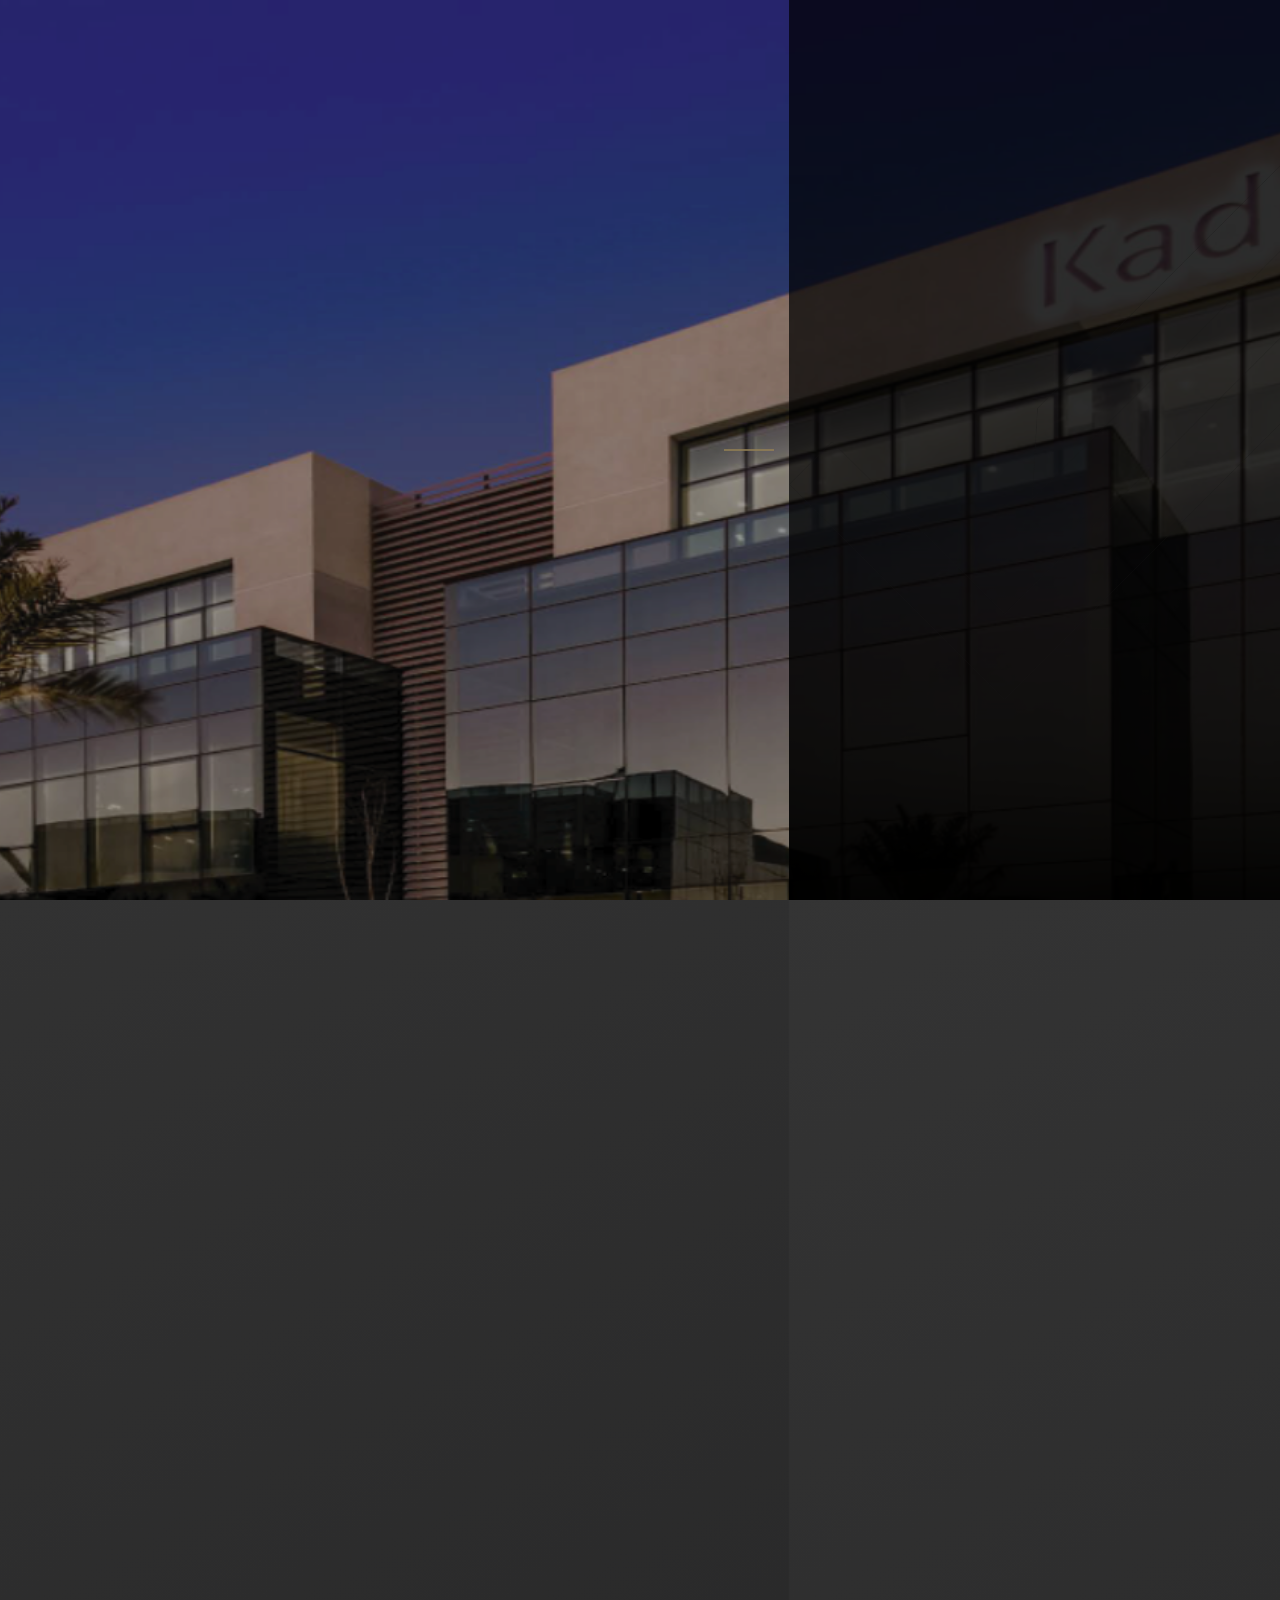
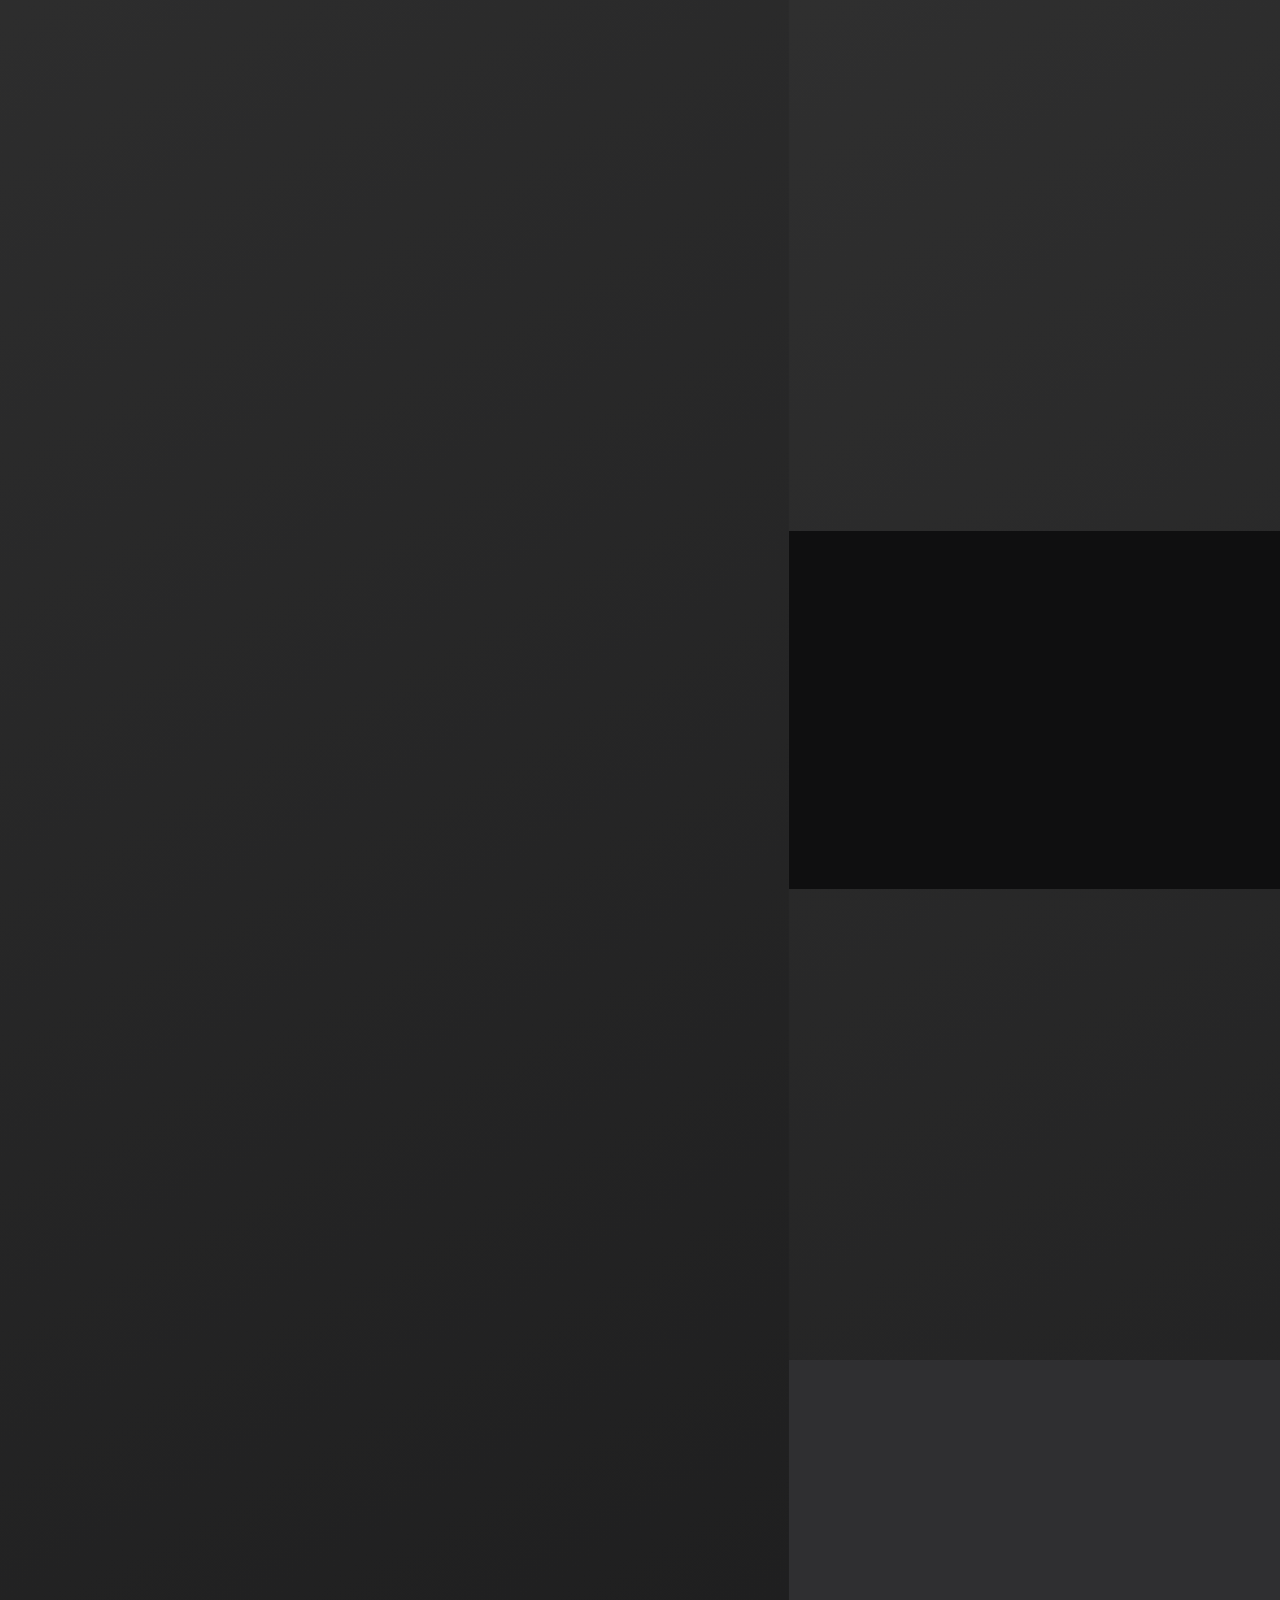
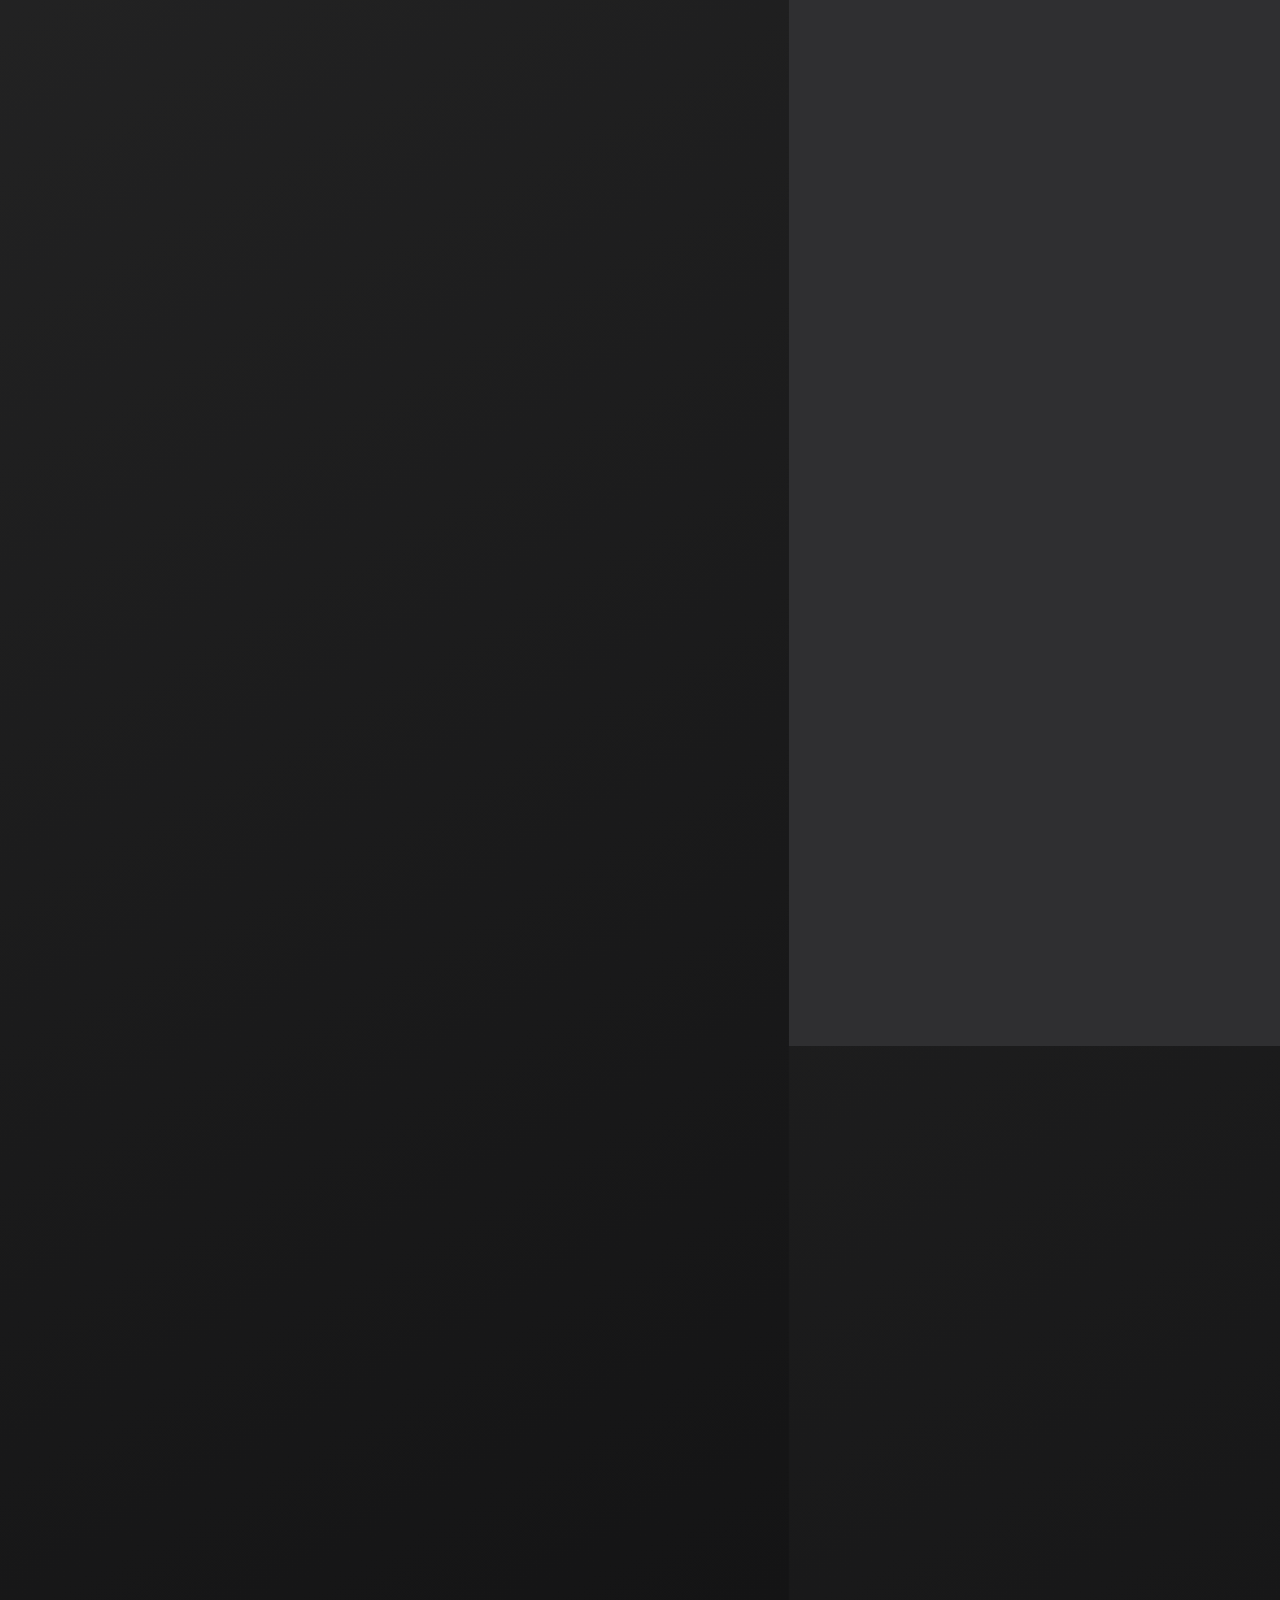
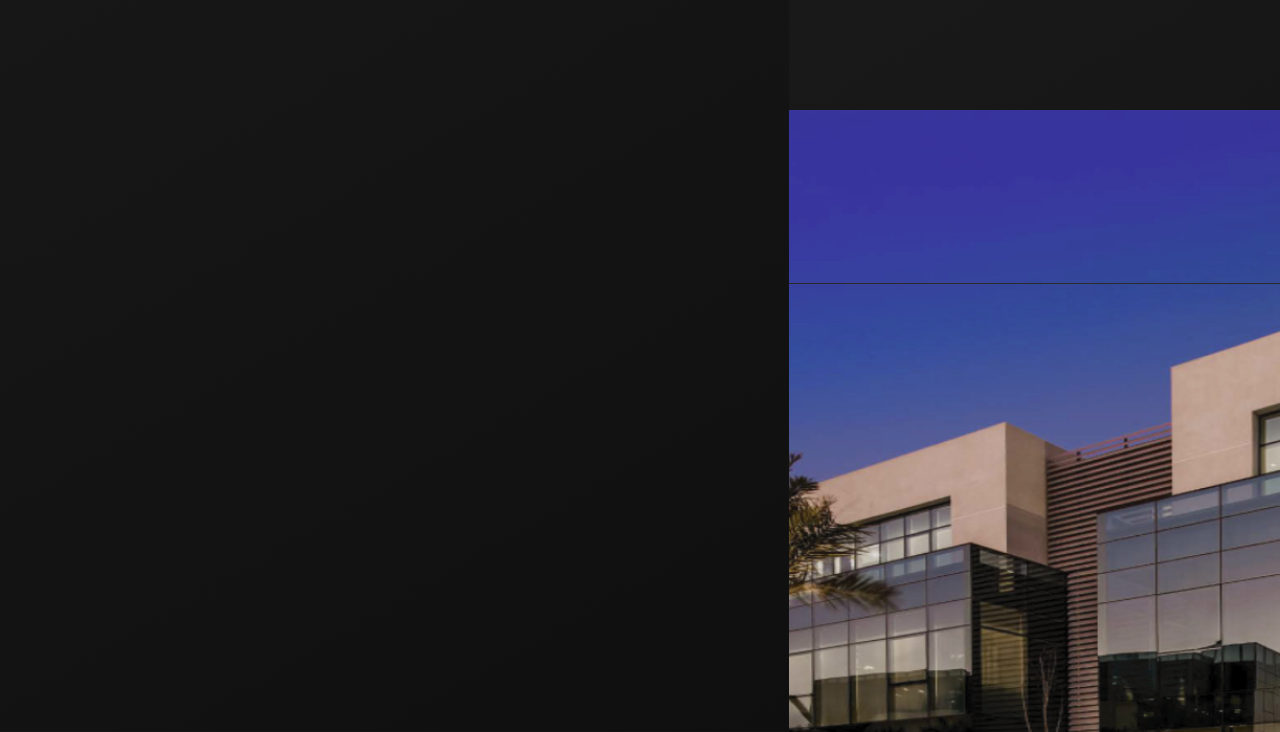
==== about-us.html @ 1158f301 "done-teams" ====
<!DOCTYPE html>
<html lang="ar" dir="rtl">
<head>
    <!-- Title Page -->
    <title>Kaden</title>

    <!-- favicon Page -->
    <link rel="shortcut icon" href="./images/Logo-Roads.png">

    <!-- Required meta tags -->
    <meta charset="utf-8">
    <meta http-equiv="X-UA-Compatible" content="IE=edge,chrome=1">
    <meta name="viewport" content="width=device-width, initial-scale=1, maximum-scale=1, user-scalable=no">
    <meta name="HandheldFriendly" content="true">

    <!-- Fancybox CSS -->
    <meta name="theme-color" content="#121320">
    <meta name="msapplication-navbutton-color" content="#121320">
    <meta name="apple-mobile-web-app-status-bar-style" content="#121320">

    <!-- CSS Animation -->
    <link href="https://unpkg.com/aos@2.3.1/dist/aos.css" rel="stylesheet">
    <!-- CSS OwlCarousel 2 -->
    <link rel="stylesheet" href="https://cdnjs.cloudflare.com/ajax/libs/OwlCarousel2/2.3.4/assets/owl.carousel.css">
    <!-- Bootstrap 5 -->
    <link href="https://cdn.jsdelivr.net/npm/bootstrap@5.0.2/dist/css/bootstrap.min.css" rel="stylesheet" integrity="sha384-EVSTQN3/azprG1Anm3QDgpJLIm9Nao0Yz1ztcQTwFspd3yD65VohhpuuCOmLASjC" crossorigin="anonymous">
    <!-- Main CSS -->
    <link rel="stylesheet" href="./style/main.css">
    <!-- Icons -->
    <link rel="stylesheet" href="./icons/icons.css">


</head>
<body class="position-relative">

    <!-- Loading App -->
    <div class="loader w-100 h-100">
        <div class="spinner">
            <div class="item item-1"></div>
            <div class="item item-2"></div>
            <div class="item item-3"></div>
            <div class="item item-4"></div>
        </div>
    </div>

    <!-- Fix Btn Top -->
    <button class="fix-up-btn visible btn-icon-45 rounded-3 bgColorMain d-flex align-items-center justify-content-center">
        <i class="icon-chevron-up text-white fs-3"></i>
    </button>

    <!-- OverLay Fixed -->
    <div class="overlay-fixed"></div>
    
    <!-- Header -->
    <header class="py-4 header w-100 borOther">
        <div class="container">
            <div class="row align-items-center justify-content-between w-100">
                <div class="col-md-3 col-xs-12 in-head-mobile d-flex align-items-center justify-content-between">
                    <a href="" class="logo">
                        <img src="./images/logo.png" alt="">
                    </a>
                    <div class="click-nav">
                        <div class='handle'></div>
                        <div class='handle'></div>
                        <div class='handle'></div>
                    </div>
                </div>
                <div class="col-md-9 col-xs-12 d-flex align-items-center justify-content-end nav-header">
                    <div class="d-flex align-items-center flex-col">
                        <ul class="d-flex align-items-center links w-100">
                            <li><a href="index.html" class="mx-3 text-white position-relative">الرئيسية</a></li>
                            <li class="active"><a href="about-us.html" class="mx-3 text-white position-relative">من نحن</a></li>
                            <li><a href="projects.html" class="mx-3 text-white position-relative">مشاريعنا</a></li>
                            <li><a href="media-center.html" class="mx-3 text-white position-relative">المركز الاعلامي</a></li>
                            <li><a href="teams.html" class="mx-3 text-white position-relative">فريقنا</a></li>
                            <li><a href="recruitment.html" class="mx-3 text-white position-relative">التوظيف</a></li>
                            <li><a href="call-us.html" class="mx-3 text-white position-relative">تواصل معنا</a></li>
                        </ul>
                        <div class="d-flex align-items-center last-control">
                            <a class="mx-3 text-white" href="#">AR</a>
                            <a class="mx-3 text-white" href="search.html"><i class="icon-search"></i></a>
                        </div>
                    </div>
                    <!-- Social In Menu Mobile -->
                    <div class="link-social d-none border-top py-3">
                        <ul class="d-flex align-items-center justify-content-center">
                            <li class="facebook"><a href="" class="d-flex align-items-center justify-content-center rounded-3"><i class="icon-facebook text-white"></i></a></li>
                            <li class="twitter"><a href="" class="d-flex align-items-center justify-content-center rounded-3"><i class="icon-twitter text-white"></i></a></li>
                            <li class="instgram"><a href="" class="d-flex align-items-center justify-content-center rounded-3"><i class="icon-instagram text-white"></i></a></li>
                            <li class="linkedin"><a href="" class="d-flex align-items-center justify-content-center rounded-3"><i class="icon-linkedin text-white"></i></a></li>
                        </ul>
                    </div>
                </div>
            </div>
        </div>
    </header>

    <!-- Main Body -->
    <div class="main-body body-home overflow-hidden">

        <!-- Head About Us -->
        <div class="head-about-us overflow-hidden">
            <div class="head-about position-relative">
                <img src="./images/p3.png" alt="" class="w-100 bg-up">
                <div class="over-down w-100"></div>
                <div class="overlay-fix w-100 h-100 d-flex align-items-end pb-5">
                    <div class="container overflow-hidden pb-5">
                        <div class="over-info d-flex align-items-center justify-content-between flex-col pb-5">
                            <div class="right-in-view">
                                <div class="d-flex align-items-center">
                                    <div class="icon-title p-2 rounded-3 d-flex align-items-center justify-content-center">
                                        <img src="./images/p-white.png" alt="">
                                    </div>
                                    <h2 class="text-white mx-3 fw-bold">من نحن</h2>
                                </div>
                                <p class="text-white mt-4">نؤسس في كادن طريقًا جديدًا للمضي بقطاع التطوير العقاري في المملكة العربية السعودية</p>
                            </div>
                        </div>
                    </div>
                </div>
            </div>
        </div>

        <!-- Info Massage About Us -->
        <div class="info-massage pt-5">
            <div class="container">
                <div class="row flex-row-reverse">
                    <div class="col-md-6 col-xs-12">
                        <div class="img-txt position-relative" data-aos="fade-in" data-aos-offset="200" data-aos-easing="ease-in-sine" data-aos-duration="300">
                            <img src="./images/us2.png" alt="" class="position-relative w-100">
                            <img src="./images/old-shape.png" alt="" class="none-mobile">
                        </div>
                    </div>
                    <div class="col-md-6 col-xs-12 pt-5">
                        <div class="info-txt pt-5 position-relative" data-aos="fade-up" data-aos-offset="200" data-aos-easing="ease-in-sine" data-aos-duration="300">
                            <img src="./images/quote.png" alt="">
                            <h5 class="colorMain mb-5">رسالة الرئيس التنفيذي</h5>
                            <p class="text-white">
                                حين أعلن ولي العهد محمد بن سلمان رؤية المملكة العربية السعودية 2030 لأول مرة، ألهم الجميع برسالةٍ واضحة ومُهمّة تتخذها الرؤية كأساسٍ لها: "من أجل خلق مجتمعٍ حيويّ يمكن للمواطنين فيه تحقيق أحلامهم وآمالهم وطموحاتهم للوصول معًا إلى اقتصادٍ مزدهر." 
                                وهذه هي القاعدة التي اتبعتها كادن منذ تأسيسها. فقد بنينا هذه الشركة بقناعة أنّ خدمة بلادنا تعني خلق الفرص والتجارب التي تتمحور حول احتياجات
                            </p>
                        </div>
                        <div class="info-txt mb-3 mt-5" data-aos="fade-up" data-aos-offset="200" data-aos-easing="ease-in-sine" data-aos-duration="400">
                            <h5 class="colorMain">المهندس عبدالله الفصام</h5>
                            <p class="text-white">الرئيس التنفيذي – كادن للاستثمار</p>
                        </div>
                    </div>
                </div>
            </div>
        </div>

        <!-- Box Mission -->
        <div class="box-mission mb-5">
            <div class="container">
                <div class="row">
                    <div class="col-md-5 col-xs-12 p-0 px-2">
                        <div class="img-mi">
                            <img src="./images/02.png" alt="" class="w-100">
                        </div>
                    </div>
                    <div class="col-md-7 col-xs-12 p-0">
                        <div class="bgSecondColor p-5 overflow-hidden">
                            <div class="mb-5 mx-info" data-aos="fade-left" data-aos-offset="200" data-aos-easing="ease-in-sine" data-aos-duration="300">
                                <h4 class="colorMain title-sec position-relative mt-0">مهمتنا</h4>
                                <p class="text-white">في سعينا لنصبح أحد أهم المطورين الحاصلين على ثقة الشركاء ومرجعًا رائدًا لمفهوم التجربة المختلفة في المنطقة، نحرص على تقديم بيئات تعزز التواصل والإبداع في شتى المجالات. يتمحور اهتمامنا حولَ تأسيس أسلوب حياة مبتكر عبر تقديم تجربة استثنائية يعيشها العميل من خلال عمارة حضارية، تُرسّخ أهم العوامل التي تحقق أهداف الريادة.</p>
                            </div>
                            <div class="mt-4 mx-info" data-aos="fade-left" data-aos-offset="200" data-aos-easing="ease-in-sine" data-aos-duration="350">
                                <h4 class="colorMain position-relative mt-0">ثقافتنا</h4>
                                <p class="text-white">توفر كادن بيئة إنتاجية مثالية للأفراد الطموحين الذين يسعون للحصول على خبرة عمل مُثرِيَة متنوعة، بيئة تشجع على النمو والابتكار.</p>
                            </div>
                        </div>
                    </div>
                </div>
            </div>
        </div>

        <!-- Section Rate Us -->
        <div class="rate-us pt-2 pb-5 mb-5">
            <div class="container">
                <div class="list-info-about">
                    <div class="d-flex align-items-center my-4">
                        <img src="./images/p-gray.png" alt="">
                        <span class="text-white fs-2 mx-3">قيمنا</span>
                    </div>
                    <div class="row">
                        <div class="col-md-3 col-xs-12 overflow-hidden">
                            <div class="my-2" data-aos="fade-left" data-aos-offset="200" data-aos-easing="ease-in-sine" data-aos-duration="400">
                                <span class="oldMainColor fs-1">01</span>
                                <div class="px-2">
                                    <p class="text-white fw-bold">رؤية عصرية، فكر جديد</p>
                                    <p class="text-white">
                                        قيمنا ثابتة لا تتغير، وهي بمثابة نجمٍ نستدلّ به في جميع
                                        معاملاتنا وجميع المشاريع التي نتعهد بالعمل عليها.
                                    </p>
                                </div>
                            </div>
                        </div>
                        <div class="col-md-3 col-xs-12 overflow-hidden">
                            <div class="my-2" data-aos="fade-left" data-aos-offset="200" data-aos-easing="ease-in-sine" data-aos-duration="450">
                                <span class="oldMainColor fs-1">02</span>
                                <div class="px-2">
                                    <p class="text-white fw-bold">التواصل والخدمات</p>
                                    <p class="text-white">
                                        قيمنا ثابتة لا تتغير، وهي بمثابة نجمٍ نستدلّ به في جميع
                                        معاملاتنا وجميع المشاريع التي نتعهد بالعمل عليها.
                                    </p>
                                </div>
                            </div>
                        </div>
                        <div class="col-md-3 col-xs-12 overflow-hidden">
                            <div class="my-2" data-aos="fade-left" data-aos-offset="200" data-aos-easing="ease-in-sine" data-aos-duration="500">
                                <span class="oldMainColor fs-1">03</span>
                                <div class="px-2">
                                    <p class="text-white fw-bold">الابتكار وحب الاطلاع</p>
                                    <p class="text-white">
                                        قيمنا ثابتة لا تتغير، وهي بمثابة نجمٍ نستدلّ به في جميع
                                        معاملاتنا وجميع المشاريع التي نتعهد بالعمل عليها.
                                    </p>
                                </div>
                            </div>
                        </div>
                        <div class="col-md-3 col-xs-12 overflow-hidden">
                            <div class="my-2" data-aos="fade-left" data-aos-offset="200" data-aos-easing="ease-in-sine" data-aos-duration="550">
                                <span class="oldMainColor fs-1">04</span>
                                <div class="px-2">
                                    <p class="text-white fw-bold">التميز والشفافية</p>
                                    <p class="text-white">
                                        قيمنا ثابتة لا تتغير، وهي بمثابة نجمٍ نستدلّ به في جميع
                                        معاملاتنا وجميع المشاريع التي نتعهد بالعمل عليها.
                                    </p>
                                </div>
                            </div>
                        </div>
                    </div>
                </div>
            </div>
        </div>

        <!-- Section Travel Us -->
        <div class="travel-us py-5">
            <div class="container">
                <div class="mb-5 mt-4 mx-info text-center">
                    <h4 class="colorMain title-sec position-relative mt-0">رحلتنا</h4>
                    <p class="text-white">تعرف على اعمالنا خلال السنوات السابقة</p>
                </div>
                <div class="row">
                    <div class="col-md-3 col-xs-12 p-0">
                        <div class="box-info-date text-center my-3" data-aos="fade-in" data-aos-offset="200" data-aos-easing="ease-in-sine" data-aos-duration="300">
                            <div class="img-date position-relative py-4">
                                <img src="./images/p5.png" alt="">
                            </div>
                            <div class="info-date px-3 py-4">
                                <div class="d-flex align-items-center justify-content-center">
                                    <span class="colorMain small-font-13">25 يناير</span>
                                    <span class="colorMain mx-2 fs-5">2015</span>
                                </div>
                                <p class="text-white small-font-13">إطلاق شركة كادن للاستثمار</p>
                            </div>
                        </div>
                    </div>
                    <div class="col-md-3 col-xs-12 p-0">
                        <div class="box-info-date text-center my-3" data-aos="fade-in" data-aos-offset="200" data-aos-easing="ease-in-sine" data-aos-duration="350">
                            <div class="img-date position-relative py-4">
                                <img src="./images/p4.png" alt="">
                            </div>
                            <div class="info-date px-3 py-4">
                                <div class="d-flex align-items-center justify-content-center">
                                    <span class="colorMain small-font-13">25 يناير</span>
                                    <span class="colorMain mx-2 fs-5">2015</span>
                                </div>
                                <p class="text-white small-font-13">إطلاق مشروع واجهة الرياض منطقة التسوق</p>
                            </div>
                        </div>
                    </div>
                    <div class="col-md-3 col-xs-12 p-0">
                        <div class="box-info-date text-center my-3" data-aos="fade-in" data-aos-offset="200" data-aos-easing="ease-in-sine" data-aos-duration="400">
                            <div class="img-date position-relative py-4">
                                <img src="./images/p3.png" alt="">
                            </div>
                            <div class="info-date px-3 py-4">
                                <div class="d-flex align-items-center justify-content-center">
                                    <span class="colorMain small-font-13">25 يناير</span>
                                    <span class="colorMain mx-2 fs-5">2015</span>
                                </div>
                                <p class="text-white small-font-13">انبثاق فكرة مشروع واجهة الرياض</p>
                            </div>
                        </div>
                    </div>
                    <div class="col-md-3 col-xs-12 p-0">
                        <div class="box-info-date text-center my-3" data-aos="fade-in" data-aos-offset="200" data-aos-easing="ease-in-sine" data-aos-duration="450">
                            <div class="img-date position-relative py-4">
                                <img src="./images/p4.png" alt="">
                            </div>
                            <div class="info-date px-3 py-4">
                                <div class="d-flex align-items-center justify-content-center">
                                    <span class="colorMain small-font-13">25 يناير</span>
                                    <span class="colorMain mx-2 fs-5">2015</span>
                                </div>
                                <p class="text-white small-font-13">إطلاق شركة كادن للاستثمار</p>
                            </div>
                        </div>
                    </div>
                    <div class="col-md-3 col-xs-12 p-0">
                        <div class="box-info-date text-center my-3" data-aos="fade-in" data-aos-offset="200" data-aos-easing="ease-in-sine" data-aos-duration="500">
                            <div class="img-date position-relative py-4">
                                <img src="./images/p5.png" alt="">
                            </div>
                            <div class="info-date px-3 py-4">
                                <div class="d-flex align-items-center justify-content-center">
                                    <span class="colorMain small-font-13">25 يناير</span>
                                    <span class="colorMain mx-2 fs-5">2015</span>
                                </div>
                                <p class="text-white small-font-13">إطلاق شركة كادن للاستثمار</p>
                            </div>
                        </div>
                    </div>
                    <div class="col-md-3 col-xs-12 p-0">
                        <div class="box-info-date text-center my-3" data-aos="fade-in" data-aos-offset="200" data-aos-easing="ease-in-sine" data-aos-duration="550">
                            <div class="img-date position-relative py-4">
                                <img src="./images/p4.png" alt="">
                            </div>
                            <div class="info-date px-3 py-4">
                                <div class="d-flex align-items-center justify-content-center">
                                    <span class="colorMain small-font-13">25 يناير</span>
                                    <span class="colorMain mx-2 fs-5">2015</span>
                                </div>
                                <p class="text-white small-font-13">إطلاق مشروع واجهة الرياض منطقة التسوق</p>
                            </div>
                        </div>
                    </div>
                    <div class="col-md-3 col-xs-12 p-0">
                        <div class="box-info-date text-center my-3" data-aos="fade-in" data-aos-offset="200" data-aos-easing="ease-in-sine" data-aos-duration="600">
                            <div class="img-date position-relative py-4">
                                <img src="./images/p3.png" alt="">
                            </div>
                            <div class="info-date px-3 py-4">
                                <div class="d-flex align-items-center justify-content-center">
                                    <span class="colorMain small-font-13">25 يناير</span>
                                    <span class="colorMain mx-2 fs-5">2015</span>
                                </div>
                                <p class="text-white small-font-13">انبثاق فكرة مشروع واجهة الرياض</p>
                            </div>
                        </div>
                    </div>
                    <div class="col-md-3 col-xs-12 p-0">
                        <div class="box-info-date text-center my-3" data-aos="fade-in" data-aos-offset="200" data-aos-easing="ease-in-sine" data-aos-duration="650">
                            <div class="img-date position-relative py-4">
                                <img src="./images/p4.png" alt="">
                            </div>
                            <div class="info-date px-3 py-4">
                                <div class="d-flex align-items-center justify-content-center">
                                    <span class="colorMain small-font-13">25 يناير</span>
                                    <span class="colorMain mx-2 fs-5">2015</span>
                                </div>
                                <p class="text-white small-font-13">إطلاق شركة كادن للاستثمار</p>
                            </div>
                        </div>
                    </div>
                </div>
            </div>
        </div>
        
        <!-- Download Files -->
        <div class="download-files py-5 position-relative">
            <img src="./images/old-shape.png" alt="" class="none-mobile">
            <div class="container py-5">
                <div class="mb-5 mt-4 mx-info">
                    <h4 class="colorMain title-sec position-relative mt-0">تحميل الملف الشخصي</h4>
                </div>
                <div class="row py-5">
                    <div class="col-md-6 col-xs-12 overflow-hidden">
                        <div class="box-info-file p-3 rounded-3 my-3 position-relative" data-aos="fade-up" data-aos-offset="200" data-aos-easing="ease-in-sine" data-aos-duration="300">
                            <div class="d-flex align-items-center justify-content-end">
                                <a href="" class="btn-icon-45 rounded-circle bgColorMain d-flex align-items-center justify-content-center position-relative">
                                    <i class="icon-download text-white"></i>
                                </a>
                            </div>
                            <div class="d-flex align-items-center justify-content-center my-5">
                                <img src="./images/logo.png" alt="">
                            </div>
                            <div class="info-file h-100 w-100 px-3 py-4 d-flex align-items-end">
                                <p class="text-white m-0">الملف العربي للشركة - عربي</p>
                            </div>
                        </div>
                    </div>
                    <div class="col-md-6 col-xs-12 overflow-hidden">
                        <div class="box-info-file p-3 rounded-3 my-3 position-relative" data-aos="fade-up" data-aos-offset="200" data-aos-easing="ease-in-sine" data-aos-duration="400">
                            <div class="d-flex align-items-center justify-content-end">
                                <a href="" class="btn-icon-45 rounded-circle bgColorMain d-flex align-items-center justify-content-center position-relative">
                                    <i class="icon-download text-white"></i>
                                </a>
                            </div>
                            <div class="d-flex align-items-center justify-content-center my-5">
                                <img src="./images/logo.png" alt="">
                            </div>
                            <div class="info-file h-100 w-100 px-3 py-4 d-flex align-items-end">
                                <p class="text-white m-0">الملف العربي للشركة - انجليزي</p>
                            </div>
                        </div>
                    </div>
                </div>
            </div>
        </div>

    </div>


    <!-- Footer -->
    <footer class="pt-5 position-relative">
        <div class="overlay-absolute"></div>
        <div class="container position-relative py-5">
            <div class="form-email text-center" data-aos="fade-up" data-aos-offset="200" data-aos-easing="ease-in-sine" data-aos-duration="300">
                <h4 class="text-white">ابق على اتصال</h4>
                <p class="text-white my-4">تابع قنواتنا الاجتماعية واشترك في النشرة الإخبارية للحصول على آخر التحديثات.</p>
                <form action="" class="d-flex align-items-center justify-content-center flex-col py-3">
                    <div class="input-val position-relative">
                        <input type="text" placeholder="info@selsela.net" class="input-icon">
                        <i class="icon-envelope fix-icon-Input colorMain"></i>
                    </div>
                    <button class="btn-button bgColorMain text-white m-3 fw-bold">اشتراك</button>
                </form>
            </div>
        </div>
        <div class="end-footer mt-5 position-relative py-4">
            <div class="container py-5">
                <div class="d-flex align-items-center justify-content-between flex-col">
                    <div class="none-mobile">
                        <img src="./images/logo.png" alt="">
                    </div>
                    <div class="">
                        <ul class="d-flex align-items-center none-mobile">
                            <li class="active"><a href="index.html" class="mx-3 text-white">الرئيسية</a></li>
                            <li><a href="about-us.html" class="mx-3 text-white">من نحن</a></li>
                            <li><a href="projects.html" class="mx-3 text-white">مشاريعنا</a></li>
                            <li><a href="media-center.html" class="mx-3 text-white">المركز الاعلامي</a></li>
                            <li><a href="teams.html" class="mx-3 text-white">فريقنا</a></li>
                            <li><a href="recruitment.html" class="mx-3 text-white">التوظيف</a></li>
                            <li><a href="call-us.html" class="mx-3 text-white">تواصل معنا</a></li>
                        </ul>
                        <p class="text-white m-0 text-center mt-3">جميع الحقوق محفوظة 2023 © كادن</p>
                    </div>
                    <!-- Social In Web -->
                    <div class="link-social none-mobile">
                        <ul class="d-flex align-items-center">
                            <li class="facebook"><a href="" class="d-flex align-items-center justify-content-center rounded-3"><i class="icon-facebook text-white"></i></a></li>
                            <li class="twitter"><a href="" class="d-flex align-items-center justify-content-center rounded-3"><i class="icon-twitter text-white"></i></a></li>
                            <li class="instgram"><a href="" class="d-flex align-items-center justify-content-center rounded-3"><i class="icon-instagram text-white"></i></a></li>
                            <li class="linkedin"><a href="" class="d-flex align-items-center justify-content-center rounded-3"><i class="icon-linkedin text-white"></i></a></li>
                        </ul>
                    </div>
                </div>
            </div>
        </div>
    </footer>


    <!-- Plugin Jquery -->
    <script src="https://ajax.googleapis.com/ajax/libs/jquery/3.5.1/jquery.min.js"></script>
    <!-- Bootstrap 5 -->
    <script src="https://cdn.jsdelivr.net/npm/bootstrap@5.1.1/dist/js/bootstrap.bundle.min.js" integrity="sha384-/bQdsTh/da6pkI1MST/rWKFNjaCP5gBSY4sEBT38Q/9RBh9AH40zEOg7Hlq2THRZ" crossorigin="anonymous"></script>
    <!-- Plugin Animation Page -->
    <script src="https://unpkg.com/aos@2.3.1/dist/aos.js"></script>
    <!-- Plugin OwlCarousel 2 -->
    <script src="https://cdnjs.cloudflare.com/ajax/libs/OwlCarousel2/2.3.4/owl.carousel.js"></script>
    <!-- Plugin Text Animation -->
    <script src="./js/script.js"></script>

</body>
</html>
---- style/main.css ----
.loader {
  position: fixed;
  top: 0;
  bottom: initial;
  right: 0;
  left: 0;
  transform: initial;
  margin: auto;
  display: flex;
  align-items: center;
  justify-content: center;
  flex-direction: row;
  flex-wrap: initial;
  z-index: 99999;
}
.loader::after {
  content: "";
  position: absolute;
  top: 0;
  bottom: initial;
  right: 0;
  left: initial;
  transform: var(--backRightIn);
  margin: auto;
  transition: all 1s ease-in-out;
  -o-transition: all 1s ease-in-out;
  -moz-transition: all 1s ease-in-out;
  -webkit-transition: all 1s ease-in-out;
  background: #FFF;
  width: 50%;
  height: 100%;
}
.loader::before {
  content: "";
  position: absolute;
  top: 0;
  bottom: initial;
  right: initial;
  left: 0;
  transform: var(--backLefttIn);
  margin: auto;
  transition: all 1s ease-in-out;
  -o-transition: all 1s ease-in-out;
  -moz-transition: all 1s ease-in-out;
  -webkit-transition: all 1s ease-in-out;
  background: #FFF;
  width: 50%;
  height: 100%;
}
.loader .spinner {
  position: absolute;
  top: 0;
  bottom: 0;
  right: 0;
  left: 0;
  transform: initial;
  margin: auto;
  width: 60px;
  height: 60px;
  z-index: 9;
}
.loader .spinner .item {
  width: 30px;
  height: 30px;
  border-radius: 50%;
  position: absolute;
}
.loader .spinner .item.item-1 {
  background-color: #D5B978;
  top: 0;
  left: 0;
  z-index: 1;
  animation: item-1_move 1.8s cubic-bezier(0.6, 0.01, 0.4, 1) infinite;
}
.loader .spinner .item.item-2 {
  background-color: #0f0f10;
  top: 0;
  right: 0;
  animation: item-2_move 1.8s cubic-bezier(0.6, 0.01, 0.4, 1) infinite;
}
.loader .spinner .item.item-3 {
  background-color: #ccc;
  bottom: 0;
  right: 0;
  z-index: 1;
  animation: item-3_move 1.8s cubic-bezier(0.6, 0.01, 0.4, 1) infinite;
}
.loader .spinner .item.item-4 {
  background-color: #DDD;
  bottom: 0;
  left: 0;
  animation: item-4_move 1.8s cubic-bezier(0.6, 0.01, 0.4, 1) infinite;
}
@keyframes item-1_move {
  0%, 100% {
    transform: translate(0, 0);
  }
  25% {
    transform: translate(0, 30px);
  }
  50% {
    transform: translate(30px, 30px);
  }
  75% {
    transform: translate(30px, 0);
  }
}
@keyframes item-2_move {
  0%, 100% {
    transform: translate(0, 0);
  }
  25% {
    transform: translate(-30px, 0);
  }
  50% {
    transform: translate(-30px, 30px);
  }
  75% {
    transform: translate(0, 30px);
  }
}
@keyframes item-3_move {
  0%, 100% {
    transform: translate(0, 0);
  }
  25% {
    transform: translate(0, -30px);
  }
  50% {
    transform: translate(-30px, -30px);
  }
  75% {
    transform: translate(-30px, 0);
  }
}
@keyframes item-4_move {
  0%, 100% {
    transform: translate(0, 0);
  }
  25% {
    transform: translate(30px, 0);
  }
  50% {
    transform: translate(30px, -30px);
  }
  75% {
    transform: translate(0, -30px);
  }
}

.header {
  position: fixed;
  top: 0;
  right: 0;
  z-index: 9999;
}
.header.borOther {
  border-bottom: 1px solid #585858;
}
.header.header-fixed {
  box-shadow: rgba(99, 99, 99, 0.2) 0px 2px 8px 0px;
  background-color: #3a3a3a;
  animation: slideDown 0.7s;
}
.header.not-fix {
  position: relative !important;
}
@keyframes slideDown {
  0% {
    opacity: 0;
    transform: translateY(-100%);
  }
  100% {
    opacity: 1;
    transform: translateY(0%);
  }
}
.header .links li a::after {
  content: "";
  position: absolute;
  top: initial;
  bottom: -10px;
  right: 0;
  left: 0;
  transform: initial;
  margin: auto;
  transition: all 0.5s ease-in-out;
  -o-transition: all 0.5s ease-in-out;
  -moz-transition: all 0.5s ease-in-out;
  -webkit-transition: all 0.5s ease-in-out;
  background-color: #FFF;
  width: 0%;
  height: 1px;
}
.header .links li a:hover {
  color: #D5B978 !important;
}
.header .links li a:hover::after {
  width: 70%;
}
.header .links li.active a {
  color: #D5B978 !important;
  font-weight: bold;
}
.header .links li.active a::after {
  width: 70%;
}

@media (max-width: 1200px) {
  .click-nav {
    display: flex !important;
  }
  .click-nav .closed:nth-of-type(2) {
    margin: -6px;
  }
  .header .logo img {
    max-width: 100px;
  }
  .header .in-head-mobile {
    width: 100%;
  }
  .header .nav-header {
    position: fixed;
    top: 0;
    bottom: initial;
    right: initial;
    left: initial;
    transform: initial;
    margin: auto;
    transition: all 0.5s ease-in-out;
    -o-transition: all 0.5s ease-in-out;
    -moz-transition: all 0.5s ease-in-out;
    -webkit-transition: all 0.5s ease-in-out;
    box-shadow: rgba(99, 99, 99, 0.2) 0px 2px 8px 0px;
    background-color: #272727;
    z-index: 999;
    width: 250px;
    height: 100%;
    overflow-x: hidden;
    overflow-y: scroll;
    -webkit-overflow-scrolling: touch;
    will-change: scroll-position;
    contain: size style layout;
    flex-direction: column;
    align-items: initial !important;
    justify-content: space-between !important;
    padding: 0;
  }
  .header .nav-header .links {
    flex-direction: column;
    align-items: initial !important;
    justify-content: initial !important;
  }
  .header .nav-header .links li {
    display: block;
    margin: 20px 0;
  }
  .header .nav-header .links li a::after {
    content: "";
    position: absolute;
    top: 0;
    bottom: initial;
    right: initial;
    left: initial;
    transform: initial;
    margin: auto;
    transition: all 0.5s ease-in-out;
    -o-transition: all 0.5s ease-in-out;
    -moz-transition: all 0.5s ease-in-out;
    -webkit-transition: all 0.5s ease-in-out;
    background-color: #FFF;
    width: 3px;
    height: 0%;
  }
  .header .nav-header .links li a:hover {
    color: #D5B978 !important;
  }
  .header .nav-header .links li a:hover::after {
    height: 100%;
  }
  .header .nav-header .links li.active a {
    color: #D5B978 !important;
    font-weight: bold;
  }
  .header .nav-header .links li.active a::after {
    height: 100%;
  }
  .header .nav-header .last-control {
    margin-top: 30px;
    justify-content: center;
  }
}
footer {
  background-image: url("../../images/p3.png");
  background-repeat: no-repeat;
  background-size: cover;
}
footer .logo-footer img {
  max-width: 150px;
}
footer .form-email form .input-val {
  opacity: 40%;
}
footer .form-email form .input-val input {
  width: 350px;
  background-color: rgba(255, 255, 255, 0.2);
}
footer .links-footer ul li a {
  opacity: 40%;
}
footer .links-footer ul li a:hover {
  opacity: 100%;
}
footer .end-footer {
  border-top: 1px solid #2b2b2b;
}
footer .end-footer .container .link-social ul li a {
  width: 45px;
  height: 45px;
}
footer .end-footer .container .link-social ul li a:hover i {
  transform: scale(1.5) rotate(360deg);
}
footer .end-footer .container .link-social ul li.facebook:hover a {
  background-color: #1877F2;
}
footer .end-footer .container .link-social ul li.twitter:hover a {
  background-color: #1DA1F2;
}
footer .end-footer .container .link-social ul li.instgram:hover a {
  background-color: #E4405F;
}
footer .end-footer .container .link-social ul li.linkedin:hover a {
  background-color: #0A66C2;
}
footer .end-footer .container .link-social ul li.whatsapp:hover a {
  background-color: #25D366;
}

@media (max-width: 1200px) {
  footer {
    background-image: url("../../images/p3.png");
    background-repeat: no-repeat;
    background-size: cover;
  }
  footer .logo-footer img {
    max-width: 150px;
  }
  footer .form-email form .input-val {
    opacity: 40%;
  }
  footer .form-email form .input-val input {
    width: 350px;
    background-color: rgba(255, 255, 255, 0.2);
  }
  footer .links-footer ul li a {
    opacity: 40%;
  }
  footer .links-footer ul li a:hover {
    opacity: 100%;
  }
  footer .end-footer {
    border-top: 1px solid #2b2b2b;
    padding: 0 !important;
  }
  footer .end-footer .py-5 {
    padding: 30px 0 !important;
  }
  footer .end-footer p {
    margin: 0 !important;
  }
}
@font-face {
  font-family: "JALI";
  src: url("../../fonts/regular.ttf");
}
@font-face {
  font-family: "JALI";
  src: url("../../fonts/semiBold.ttf");
  font-weight: bold;
}
* {
  border: 0;
  margin: 0;
  padding: 0;
  outline: none !important;
  box-sizing: border-box;
}

body {
  margin: 0;
  padding: 0;
  overflow-x: hidden !important;
  font-family: "JALI", sans-serif !important;
  background: linear-gradient(150deg, #3a3a3a 0%, #0f0f10 100%);
}

a, button, input, textarea, i {
  transition: all 0.5s ease-in-out;
  -o-transition: all 0.5s ease-in-out;
  -moz-transition: all 0.5s ease-in-out;
  -webkit-transition: all 0.5s ease-in-out;
}

img {
  -o-object-fit: cover;
     object-fit: cover;
}

a {
  text-decoration: none !important;
  display: inline-block;
  cursor: pointer;
}

i {
  vertical-align: middle;
}

h1, h2, h3, h4, h5, h6, p {
  margin: 10px 0;
}

h1, h2, h3, h4, h5, h6, p, a, button, input, textarea {
  letter-spacing: 1px;
}

ul {
  list-style: none;
  padding: 0;
  margin: 0;
}

input {
  border: 1px solid #D5B978;
  color: #FFF;
  background-color: transparent;
  padding: 0 20px;
  height: 55px;
  border-radius: 5px;
}

textarea {
  border: 1px solid #D5B978;
  color: #FFF;
  padding: 13px 20px;
  border-radius: 5px;
  min-height: 100px;
  resize: none;
}

::-webkit-input-placeholder {
  color: #FFF;
  opacity: 1;
}

::-moz-placeholder {
  color: #FFF;
  opacity: 1;
}

:-ms-input-placeholder {
  color: #FFF;
  opacity: 1;
}

:-moz-placeholder {
  color: #FFF;
  opacity: 1;
}

.input-icon {
  padding: 0px 40px !important;
}

.fix-icon-Input {
  position: absolute;
  top: 50%;
  bottom: initial;
  right: initial;
  left: initial;
  transform: translateY(-50%);
  margin: auto;
}

select {
  -webkit-appearance: none;
  -moz-appearance: none;
}

/* Chrome, Safari, Edge, Opera */
input::-webkit-outer-spin-button,
input::-webkit-inner-spin-button {
  -webkit-appearance: none;
  margin: 0;
}

/* Firefox */
input[type=number] {
  -moz-appearance: textfield;
}

::-webkit-scrollbar {
  width: 0;
  height: 0;
}

.colorMain {
  color: #D5B978 !important;
}

.secondColor {
  color: #0f0f10 !important;
}

.oldMainColor {
  color: #786C51 !important;
}

.bgColorMain {
  background-color: #D5B978 !important;
}

.bgSecondColor {
  background-color: #0f0f10 !important;
}

.borderColorMain {
  border: 1px solid #D5B978 !important;
}

.borderSecondColor {
  border: 1px solid #0f0f10 !important;
}

.borColorMain {
  border-color: #D5B978 !important;
}

.borSecondColor {
  border-color: #0f0f10 !important;
}

.borOldMainColor {
  border-color: #786C51 !important;
}

button {
  background-color: transparent;
  border: 0;
  cursor: pointer;
}

.btn-button {
  height: 50px;
  width: 160px;
  font-size: 14px;
  border-radius: 5px;
}
.btn-button:hover {
  transform: scale(0.9);
}

.overlay-fixed {
  position: fixed;
  top: 0;
  bottom: initial;
  right: initial;
  left: initial;
  transform: initial;
  margin: auto;
  transition: all 0.3s ease-in-out;
  -o-transition: all 0.3s ease-in-out;
  -moz-transition: all 0.3s ease-in-out;
  -webkit-transition: all 0.3s ease-in-out;
  height: 100%;
  width: 100%;
  z-index: 998;
  background-color: rgba(0, 0, 0, 0.3);
}

.overlay-absolute {
  position: absolute;
  top: 0;
  bottom: initial;
  right: 0;
  left: initial;
  transform: initial;
  margin: auto;
  height: 100%;
  width: 100%;
  background-color: rgba(0, 0, 0, 0.8);
}

.back {
  transform: translate(0) !important;
}

.owl-carousel {
  display: block;
  width: 100%;
  -webkit-tap-highlight-color: transparent;
  position: relative;
  direction: ltr;
}

.text-overflow {
  white-space: nowrap;
  text-overflow: ellipsis;
  width: 170px;
  overflow: hidden;
}

.main-body {
  min-height: 600px;
}

.old-shadow {
  box-shadow: 0 3px 6px rgba(0, 0, 0, 0.1607843137);
}

.over-x {
  overflow-x: auto;
}

.over-x-hidden {
  overflow-x: hidden;
}

.height-view-scroll {
  height: 500px;
  overflow-y: auto;
}

.outline {
  outline: none !important;
  box-shadow: none !important;
}

.visible {
  visibility: hidden;
  opacity: 0;
}

.line-height-txt {
  line-height: 35px;
}

.small-font-10 {
  font-size: 10px;
}

.small-font-11 {
  font-size: 11px;
}

.small-font-12 {
  font-size: 12px;
}

.small-font-13 {
  font-size: 13px;
}

.btn-icon-35 {
  width: 35px;
  height: 35px;
}

.btn-icon-45 {
  width: 45px;
  height: 45px;
}

.btn-icon-65 {
  width: 65px;
  height: 65px;
}

.click-nav {
  display: none;
  align-items: center;
  flex-direction: column;
  position: relative;
  z-index: 999;
  width: 40px;
  height: 44px;
  justify-content: center;
}
.click-nav .handle {
  background: #D5B978;
  height: 1px;
  width: 100%;
  margin: 0.32em auto;
  transition: all 350ms cubic-bezier(0.28, 0.55, 0.385, 1.65);
  transition-timing-function: cubic-bezier(0.28, 0.55, 0.385, 1.65);
}
.click-nav .closed {
  transform: rotate(45deg);
  width: 40px;
  position: relative;
  top: -7px;
}
.click-nav .closed:nth-of-type(2) {
  transform: rotate(-45deg);
  margin: -0.5em 0.5em;
}
.click-nav .closed:nth-of-type(3) {
  display: none;
}

.select-in::after {
  content: "\e907";
  font-family: "icomoon";
  position: absolute;
  top: 50%;
  bottom: initial;
  right: initial;
  left: initial;
  transform: translateY(-50%);
  margin: auto;
}
.select-in .form-select {
  padding: 13px 20px;
  background-image: initial;
  border-radius: 10px;
}
.select-in .form-select:focus {
  border-color: #ced4da;
  outline: 0;
  box-shadow: 0 0 0 0 rgba(13, 110, 253, 0.25);
}

.title-sec {
  display: inline-block;
}
.title-sec::after {
  content: "";
  position: absolute;
  top: 50%;
  bottom: initial;
  right: initial;
  left: initial;
  transform: translateY(-50%);
  margin: auto;
  background-color: #D5B978;
  width: 50px;
  height: 1px;
}

.icon-title {
  background-color: #675B44;
  width: 75px;
  height: 110px;
}
.icon-title img {
  width: auto !important;
}

.bread-crumb ul li:last-child a {
  opacity: 100%;
}
.bread-crumb ul li:last-child a::after {
  display: none;
}
.bread-crumb ul li a {
  position: relative;
  color: #FFF;
  opacity: 40%;
  margin-inline-end: 40px;
}
.bread-crumb ul li a::after {
  content: "\e909";
  font-family: "icomoon";
  position: absolute;
  top: 50%;
  bottom: initial;
  right: initial;
  left: initial;
  transform: translateY(-50%);
  margin: auto;
  font-size: 12px;
}

.more-a::after {
  content: "";
  position: absolute;
  top: 50%;
  bottom: initial;
  right: initial;
  left: initial;
  transform: translateY(-50%);
  margin: auto;
  width: 50px;
  height: 100%;
  background-color: #D5B978;
}
.more-a span, .more-a i {
  z-index: 9;
}

.link-social ul li a {
  width: 45px;
  height: 45px;
}
.link-social ul li a:hover i {
  transform: scale(1.5) rotate(360deg);
}
.link-social ul li.facebook:hover a {
  background-color: #1877F2;
}
.link-social ul li.twitter:hover a {
  background-color: #1DA1F2;
}
.link-social ul li.instgram:hover a {
  background-color: #E4405F;
}
.link-social ul li.linkedin:hover a {
  background-color: #0A66C2;
}
.link-social ul li.whatsapp:hover a {
  background-color: #25D366;
}

.custom-file-upload {
  border: 1px solid #D5B978;
  padding: 13px 20px;
  border-radius: 10px;
  background-color: rgba(255, 255, 255, 0.2);
  color: #FFF;
}

.fix-up-btn {
  position: fixed;
  top: initial;
  bottom: 30px;
  right: initial;
  left: initial;
  transform: initial;
  margin: auto;
  z-index: 999;
}

.slider #sliderHome .item .bg-up {
  height: 1000px;
}
.slider #sliderHome .item .over-up {
  position: absolute;
  top: 0px;
  bottom: initial;
  right: 0;
  left: 0;
  transform: initial;
  margin: auto;
  background: #e5e5e5;
  background: linear-gradient(to top, rgba(0, 0, 0, 0) 0%, rgba(0, 0, 0, 0.7) 100%);
  filter: progid:DXImageTransform.Microsoft.gradient( startColorstr=$blackColor, endColorstr=$blackColor,GradientType=0);
  height: 400px;
}
.slider #sliderHome .item .over-down {
  position: absolute;
  top: initial;
  bottom: 0;
  right: 0;
  left: 0;
  transform: initial;
  margin: auto;
  background: #e5e5e5;
  background: linear-gradient(to bottom, rgba(0, 0, 0, 0) 0%, rgba(0, 0, 0, 0.9) 100%);
  filter: progid:DXImageTransform.Microsoft.gradient( startColorstr=$blackColor, endColorstr=$blackColor,GradientType=0);
  height: 400px;
}
.slider #sliderHome .item .overlay-fix {
  position: absolute;
  top: 0;
  bottom: initial;
  right: 0;
  left: initial;
  transform: initial;
  margin: auto;
}
.slider #sliderHome .item .overlay-fix .over-info h1 {
  line-height: 60px;
}
.slider #sliderHome .item .overlay-fix .over-info p {
  color: #747474;
}
.slider #sliderHome .owl-dots {
  display: none;
}
.slider #sliderHome .owl-nav {
  position: absolute;
  top: 50%;
  bottom: initial;
  right: 0;
  left: initial;
  transform: translateY(-50%);
  margin: auto;
  display: flex !important;
  align-items: center;
  justify-content: space-between;
  width: 100%;
  padding: 0 40px;
}
.slider #sliderHome .owl-nav button {
  position: relative;
}
.slider #sliderHome .owl-nav button::after {
  content: "";
  position: absolute;
  top: 50%;
  bottom: initial;
  right: initial;
  left: initial;
  transform: translateY(-50%);
  margin: auto;
  width: 220px;
  height: 220px;
  border: 1px solid #fff;
  border-radius: 50%;
}
.slider #sliderHome .owl-nav button.owl-prev::after {
  left: -160px;
}
.slider #sliderHome .owl-nav button.owl-next::after {
  right: -160px;
}
.slider #sliderHome .owl-nav button i {
  color: #FFF;
  font-size: 20px;
}
.slider #sliderHome .owl-item.active .over-info h1, .slider #sliderHome .owl-item.active .over-info h5, .slider #sliderHome .owl-item.active .over-info a {
  transition: 1s;
  animation-name: translateInfoY;
  animation-fill-mode: both;
}
.slider #sliderHome .owl-item.active .over-info .right-in-view {
  transition: 1s;
  animation-name: translateInfoX;
  animation-fill-mode: both;
  animation-duration: 1.1s;
  animation-delay: 1.1s;
}
.slider #sliderHome .owl-item.active .over-info h1 {
  animation-duration: 1s;
  animation-delay: 1s;
}
.slider #sliderHome .owl-item.active .over-info h5 {
  animation-duration: 2s;
  animation-delay: 2s;
}
.slider #sliderHome .owl-item.active .over-info a {
  animation-duration: 2.5s;
  animation-delay: 2.5s;
}

.about-us .shape-png {
  position: absolute;
  top: -150px;
  bottom: initial;
  right: initial;
  left: -2px;
  transform: initial;
  margin: auto;
  z-index: 9;
}
.about-us .old-shape-png {
  position: absolute;
  top: -300px;
  bottom: initial;
  right: 0;
  left: 0;
  transform: initial;
  margin: auto;
}
.about-us .box-info-about p {
  line-height: 35px;
}
.about-us .box-info-about > img {
  width: 470px;
  height: 265px;
}

.projects .more-a::after {
  width: 30px;
  height: 20px;
}
.projects .box-project img {
  height: 500px;
  transition: all 0.5s ease-in-out;
  -o-transition: all 0.5s ease-in-out;
  -moz-transition: all 0.5s ease-in-out;
  -webkit-transition: all 0.5s ease-in-out;
}
.projects .box-project a {
  background-color: #AA936D;
}
.projects .box-project:hover img {
  transform: scale(1.1) rotate(2deg);
}

.news {
  background-image: url("../../images/bg-news.png");
  background-repeat: no-repeat;
  background-size: cover;
}
.news .mask-shape {
  position: absolute;
  top: -500px;
  bottom: initial;
  right: initial;
  left: 0;
  transform: initial;
  margin: auto;
  z-index: -1;
}
.news .over-down {
  position: absolute;
  top: initial;
  bottom: 0;
  right: 0;
  left: 0;
  transform: initial;
  margin: auto;
  background: #e5e5e5;
  background: linear-gradient(to bottom, rgba(0, 0, 0, 0) 0%, rgba(0, 0, 0, 0.9) 100%);
  filter: progid:DXImageTransform.Microsoft.gradient( startColorstr=$blackColor, endColorstr=$blackColor,GradientType=0);
}
.news .block-new:hover img {
  transform: scale(1.1) rotate(2deg);
}
.news .block-new img {
  height: 280px;
  transition: all 0.5s ease-in-out;
  -o-transition: all 0.5s ease-in-out;
  -moz-transition: all 0.5s ease-in-out;
  -webkit-transition: all 0.5s ease-in-out;
}
.news .block-new .over-info-new {
  position: absolute;
  top: initial;
  bottom: 0;
  right: 0;
  left: 0;
  transform: initial;
  margin: auto;
  background: #e5e5e5;
  background: linear-gradient(to bottom, rgba(0, 0, 0, 0) 0%, rgba(0, 0, 0, 0.9) 100%);
  filter: progid:DXImageTransform.Microsoft.gradient( startColorstr=$blackColor, endColorstr=$blackColor,GradientType=0);
}
.news .block-new .over-info-new .d-flex::after {
  content: "";
  position: absolute;
  top: 50%;
  bottom: initial;
  right: initial;
  left: initial;
  transform: translateY(-50%);
  margin: auto;
  width: 70px;
  height: 35px;
  background-color: #D5B978;
}
.news .block-new .over-info-new .d-flex h5 {
  max-width: 300px;
  line-height: 30px;
  z-index: 9;
}
.news .box-more-news {
  background: linear-gradient(150deg, #3a3a3a 0%, #0f0f10 100%);
}
.news .box-more-news .block-more-new .img-new {
  width: 170px;
  height: 100px;
}
.news .box-more-news-slider {
  background: linear-gradient(to bottom, #4d4d4f 0%, #0f0f10 100%);
}

.images .img-block-images {
  position: absolute;
  top: 100px;
  bottom: initial;
  right: initial;
  left: initial;
  transform: initial;
  margin: auto;
}
.images .img-block-images.right-img {
  right: 0;
}
.images .img-block-images.left-img {
  left: 0;
}
.images .sliderImages img {
  height: 800px;
}
.images .sliderImages .owl-dots {
  display: flex;
  align-items: center;
  position: absolute;
  top: initial;
  bottom: 8px;
  right: initial;
  left: 0;
  transform: initial;
  margin: auto;
}
.images .sliderImages .owl-dots button span {
  display: inline-block;
  width: 13px;
  height: 13px;
  background-color: #4D4D4F;
  border-radius: 50%;
  margin: 0 5px;
}
.images .sliderImages .owl-dots button.active span {
  background-color: #D5B978;
}
.images .sliderImages .owl-nav {
  position: absolute;
  top: initial;
  bottom: 30px;
  right: -35px;
  left: initial;
  transform: initial;
  margin: auto;
  display: flex !important;
  align-items: center;
  justify-content: center;
  flex-direction: column;
}
.images .sliderImages .owl-nav button {
  width: 140px;
  height: 60px;
  margin: 5px 0;
}
.images .sliderImages .owl-nav button.owl-prev {
  background-color: #4D4D4F;
  border-radius: 50px 0px 0px 0px;
}
.images .sliderImages .owl-nav button.owl-next {
  background-color: #D5B978;
  border-radius: 0px 50px 0px 0px;
}
.images .sliderImages .owl-nav button i {
  color: #FFF;
  font-size: 16px;
}

.head-about-us {
  width: 80%;
}
.head-about-us .over-down {
  position: absolute;
  top: initial;
  bottom: 0;
  right: 0;
  left: 0;
  transform: initial;
  margin: auto;
  background: #e5e5e5;
  background: linear-gradient(to bottom, rgba(0, 0, 0, 0) 0%, rgba(0, 0, 0, 0.9) 100%);
  filter: progid:DXImageTransform.Microsoft.gradient( startColorstr=$blackColor, endColorstr=$blackColor,GradientType=0);
  height: 400px;
}
.head-about-us .head-about > img {
  height: 900px;
}
.head-about-us .head-about .overlay-fix {
  position: absolute;
  top: 0;
  bottom: initial;
  right: 0;
  left: initial;
  transform: initial;
  margin: auto;
}
.head-about-us .head-about .overlay-fix .over-info h1 {
  line-height: 60px;
}
.head-about-us .head-about .overlay-fix .over-info p {
  color: #747474;
}

.info-massage .info-txt img {
  position: absolute;
  top: 30px;
  bottom: initial;
  right: -20px;
  left: initial;
  transform: initial;
  margin: auto;
}
.info-massage .img-txt img:first-child {
  z-index: 9;
}
.info-massage .img-txt img:last-child {
  max-width: 700px;
  position: absolute;
  top: 0;
  bottom: initial;
  right: -10px;
  left: initial;
  transform: initial;
  margin: auto;
}

.box-mission .img-mi img {
  height: 500px;
}
.box-mission .mx-info {
  max-width: 600px;
}
.box-mission .mx-info p {
  height: 130px;
  line-height: 30px;
}

.box-info-date .img-date {
  border-bottom: 1px solid #707070;
}
.box-info-date .img-date::after {
  content: "";
  position: absolute;
  top: initial;
  bottom: -11px;
  right: 0;
  left: 0;
  transform: initial;
  margin: auto;
  width: 0;
  height: 0;
  border-left: 10px solid transparent;
  border-right: 10px solid transparent;
  border-top: 10px solid #707070;
}
.box-info-date .img-date img {
  width: 80px;
  height: 80px;
  border-radius: 50%;
}

.travel-us {
  background-color: #2F2F31;
}

.download-files > img {
  max-width: 700px;
  position: absolute;
  top: 0;
  bottom: initial;
  right: initial;
  left: 0;
  transform: initial;
  margin: auto;
}
.download-files a {
  z-index: 9;
}
.download-files .box-info-file {
  background-color: #2F2F31;
  height: 300px;
}
.download-files .box-info-file .info-file {
  position: absolute;
  top: initial;
  bottom: 0;
  right: 0;
  left: 0;
  transform: initial;
  margin: auto;
  background: #e5e5e5;
  background: linear-gradient(to bottom, rgba(0, 0, 0, 0) 0%, rgba(0, 0, 0, 0.9) 100%);
  filter: progid:DXImageTransform.Microsoft.gradient( startColorstr=$blackColor, endColorstr=$blackColor,GradientType=0);
}

.slider-media #sliderMedia img {
  height: 600px;
}
.slider-media #sliderMedia .over-info-new {
  position: absolute;
  top: initial;
  bottom: 0;
  right: 0;
  left: 0;
  transform: initial;
  margin: auto;
  background: #e5e5e5;
  background: linear-gradient(to bottom, rgba(0, 0, 0, 0) 0%, rgba(0, 0, 0, 0.9) 100%);
  filter: progid:DXImageTransform.Microsoft.gradient( startColorstr=$blackColor, endColorstr=$blackColor,GradientType=0);
}
.slider-media #sliderMedia .over-info-new .mx-txt {
  max-width: 700px;
}
.slider-media #sliderMedia .over-info-new .mx-txt .position-relative {
  z-index: 9;
}
.slider-media #sliderMedia .over-info-new .mx-txt::after {
  content: "";
  position: absolute;
  top: 50%;
  bottom: initial;
  right: initial;
  left: initial;
  transform: translateY(-50%);
  margin: auto;
  width: 80px;
  height: 100%;
  background-color: #D5B978;
}
.slider-media #sliderMedia .owl-nav {
  position: absolute;
  top: 50%;
  bottom: initial;
  right: 0;
  left: initial;
  transform: translateY(-50%);
  margin: auto;
  display: flex !important;
  align-items: center;
  justify-content: space-between;
  width: 100%;
  padding: 0 40px;
}
.slider-media #sliderMedia .owl-nav button i {
  color: #D5B978;
  font-size: 17px;
}
.slider-media #sliderMedia .owl-item.active .over-info-new .mx-txt h4, .slider-media #sliderMedia .owl-item.active .over-info-new .mx-txt span {
  transition: 1s;
  animation-name: translateInfoY;
  animation-fill-mode: both;
}
.slider-media #sliderMedia .owl-item.active .over-info-new .mx-txt span {
  animation-duration: 1s;
  animation-delay: 1s;
}
.slider-media #sliderMedia .owl-item.active .over-info-new .mx-txt h4 {
  animation-duration: 1.5s;
  animation-delay: 1.5s;
}

@keyframes translateInfoY {
  from {
    opacity: 0;
    visibility: hidden;
    transform: translateY(50px);
  }
  to {
    opacity: 1;
    visibility: initial;
    transform: translateY(0px);
  }
}
@keyframes translateInfoX {
  from {
    opacity: 0;
    visibility: hidden;
    transform: translateX(50px);
  }
  to {
    opacity: 1;
    visibility: initial;
    transform: translateX(0px);
  }
}
.media-news {
  background-image: initial;
}
.media-news #sliderMedia img {
  height: 220px;
}
.media-news #sliderMedia .owl-dots {
  display: none;
}
.media-news #sliderMedia .owl-nav {
  display: flex !important;
  align-items: center;
  justify-content: center;
  width: 100%;
  padding: 30px;
}
.media-news #sliderMedia .owl-nav button {
  margin: 0 30px;
}
.media-news #sliderMedia .owl-nav button i {
  color: #D5B978;
  font-size: 17px;
}

.item-head-details img {
  height: 600px;
}
.item-head-details .over-info-new {
  position: absolute;
  top: initial;
  bottom: 0;
  right: 0;
  left: 0;
  transform: initial;
  margin: auto;
  background: #e5e5e5;
  background: linear-gradient(to bottom, rgba(0, 0, 0, 0) 0%, rgba(0, 0, 0, 0.9) 100%);
  filter: progid:DXImageTransform.Microsoft.gradient( startColorstr=$blackColor, endColorstr=$blackColor,GradientType=0);
}
.item-head-details .over-info-new .mx-txt {
  max-width: 700px;
}
.item-head-details .over-info-new .mx-txt .position-relative {
  z-index: 9;
}
.item-head-details .over-info-new .mx-txt::after {
  content: "";
  position: absolute;
  top: 50%;
  bottom: initial;
  right: initial;
  left: initial;
  transform: translateY(-50%);
  margin: auto;
  width: 80px;
  height: 100%;
  background-color: #D5B978;
}

.section-recruitment .box-recruitment {
  background-color: #2e2e2e;
}
.section-recruitment .box-recruitment img {
  height: 300px;
  width: 80%;
}
.section-recruitment .box-recruitment a {
  position: absolute;
  top: initial;
  bottom: 35px;
  right: initial;
  left: initial;
  transform: initial;
  margin: auto;
}

.bos-man-up .up-bos > img {
  position: absolute;
  top: initial;
  bottom: 55px;
  right: -40px;
  left: initial;
  transform: initial;
  margin: auto;
}
.bos-man-up .up-bos .bos-img {
  border-bottom: 10px solid #FFF;
  background-color: rgba(77, 77, 79, 0.5);
  width: 70%;
}
.bos-man-up .up-bos .bos-img img {
  height: 380px;
}
.bos-man-up .up-bos .info-bos {
  width: 70%;
}

.all-teams .shape-png {
  position: absolute;
  top: -150px;
  bottom: initial;
  right: initial;
  left: -2px;
  transform: initial;
  margin: auto;
  z-index: 9;
}
.all-teams .up-bos .bos-img {
  background-color: rgba(77, 77, 79, 0.5);
}
.all-teams .up-bos .bos-img img {
  height: 380px;
}

@media (max-width: 1200px) {
  .flex-col {
    flex-direction: column !important;
  }
  .none-mobile {
    display: none !important;
  }
  .d-none {
    display: block !important;
  }
  .m-width-100 {
    width: 100%;
    max-width: 100%;
  }
  .col-md-3, .col-md-4, .col-md-5, .col-md-6, .col-md-7, .col-md-8, .col-md-9, .col-md-10, .col-md-11, .col-md-12, .w-50, .w-75, .head-about-us {
    flex-basis: 100%;
    width: 100%;
    max-width: 100%;
  }
  .slider #sliderHome .item .bg-up {
    height: 800px;
  }
  .slider #sliderHome .item .overlay-fix {
    align-items: center !important;
    padding: 0 !important;
  }
  .slider #sliderHome .item .overlay-fix .container, .slider #sliderHome .item .overlay-fix .over-info {
    padding: 0 !important;
  }
  .slider #sliderHome .owl-nav {
    display: none !important;
  }
  .about-us .justify-content-center {
    justify-content: initial !important;
  }
  .images .sliderImages .owl-dots, .images .sliderImages .owl-nav {
    display: none !important;
  }
  .bos-man-up .up-bos .bos-img, .bos-man-up .up-bos .info-bos {
    width: 100%;
  }
}
html[dir=ltr] body {
  direction: ltr;
}
html[dir=ltr] .search-in button {
  right: 15px;
}
html[dir=ltr] .select-in::after {
  right: 20px;
}
html[dir=ltr] .fix-icon-Input {
  left: 13px;
}
html[dir=ltr] .bread-crumb ul li a::after {
  right: -28px;
  transform: translateY(-50%) rotate(180deg);
}
html[dir=ltr] .section-recruitment .box-recruitment a {
  right: 0;
}
html[dir=ltr] .slider-media #sliderMedia .over-info-new {
  direction: ltr;
}
html[dir=ltr] .slider-media #sliderMedia .over-info-new .mx-txt::after {
  left: 0;
}
html[dir=ltr] .overlay-fixed {
  transform: translateX(100%);
  right: 0;
}
html[dir=ltr] .slider #sliderHome .item {
  direction: ltr;
}
html[dir=ltr] .slider #sliderHome .item .overlay-fix .over-info .more-a::after {
  left: -23px;
}
html[dir=ltr] .fix-up-btn {
  right: 30px;
}
html[dir=ltr] .title-sec::after {
  right: -65px;
}
html[dir=ltr] .projects .more-a::after {
  right: 13px;
  left: auto;
}
html[dir=ltr] .news .block-new .over-info-new h5::after {
  left: 0;
}
@media (max-width: 1200px) {
  html[dir=ltr] .nav-header {
    transform: translateX(-100%);
    left: 0;
  }
  html[dir=ltr] .nav-header .links li a::after {
    left: -15px;
  }
}

html[dir=rtl] body {
  direction: rtl;
}
html[dir=rtl] .search-in button {
  left: 15px;
}
html[dir=rtl] .select-in::after {
  left: 20px;
}
html[dir=rtl] .fix-icon-Input {
  right: 13px;
}
html[dir=rtl] .bread-crumb ul li a::after {
  left: -28px;
}
html[dir=rtl] .section-recruitment .box-recruitment a {
  left: 0;
}
html[dir=rtl] .slider-media #sliderMedia .over-info-new {
  direction: rtl;
}
html[dir=rtl] .slider-media #sliderMedia .over-info-new .mx-txt::after {
  right: 0;
}
html[dir=rtl] .overlay-fixed {
  transform: translateX(-100%);
  left: 0;
}
html[dir=rtl] .slider #sliderHome .item {
  direction: rtl;
}
html[dir=rtl] .slider #sliderHome .item .overlay-fix .over-info .more-a::after {
  right: -23px;
}
html[dir=rtl] .fix-up-btn {
  left: 30px;
}
html[dir=rtl] .title-sec::after {
  left: -65px;
}
html[dir=rtl] .projects .more-a::after {
  left: 13px;
  right: auto;
}
html[dir=rtl] .news .block-new .over-info-new h5::after {
  right: 0;
}
@media (max-width: 1200px) {
  html[dir=rtl] .nav-header {
    transform: translateX(100%);
    right: 0;
  }
  html[dir=rtl] .nav-header .links li a::after {
    right: -15px;
  }
}/*# sourceMappingURL=main.css.map */
---- icons/icons.css ----
@font-face {
  font-family: 'icomoon';
  src:  url('fonts/icomoon.eot?ftzmk5');
  src:  url('fonts/icomoon.eot?ftzmk5#iefix') format('embedded-opentype'),
    url('fonts/icomoon.ttf?ftzmk5') format('truetype'),
    url('fonts/icomoon.woff?ftzmk5') format('woff'),
    url('fonts/icomoon.svg?ftzmk5#icomoon') format('svg');
  font-weight: normal;
  font-style: normal;
  font-display: block;
}

[class^="icon-"], [class*=" icon-"] {
  /* use !important to prevent issues with browser extensions that change fonts */
  font-family: 'icomoon' !important;
  speak: never;
  font-style: normal;
  font-weight: normal;
  font-variant: normal;
  text-transform: none;
  line-height: 1;

  /* Better Font Rendering =========== */
  -webkit-font-smoothing: antialiased;
  -moz-osx-font-smoothing: grayscale;
}

.icon-download:before {
  content: "\e912";
}
.icon-arr-d:before {
  content: "\e90c";
}
.icon-text:before {
  content: "\e900";
}
.icon-date-line:before {
  content: "\e901";
}
.icon-date-solid:before {
  content: "\e902";
}
.icon-user-b:before {
  content: "\e903";
}
.icon-map:before {
  content: "\e904";
}
.icon-bage:before {
  content: "\e905";
}
.icon-users:before {
  content: "\e906";
}
.icon-man-lap:before {
  content: "\e907";
}
.icon-search:before {
  content: "\e908";
}
.icon-arr-l:before {
  content: "\e909";
}
.icon-arr-r:before {
  content: "\e90a";
}
.icon-shape:before {
  content: "\e90b";
}
.icon-twitter:before {
  content: "\f099";
}
.icon-facebook:before {
  content: "\f09a";
}
.icon-facebook-f:before {
  content: "\f09a";
}
.icon-envelope:before {
  content: "\f0e0";
}
.icon-linkedin:before {
  content: "\f0e1";
}
.icon-instagram:before {
  content: "\f16d";
}
.icon-chevron-down:before {
  content: "\e90d";
}
.icon-chevron-left:before {
  content: "\e90e";
}
.icon-chevron-right:before {
  content: "\e90f";
}
.icon-chevron-up:before {
  content: "\e910";
}
.icon-phone-call:before {
  content: "\e911";
}
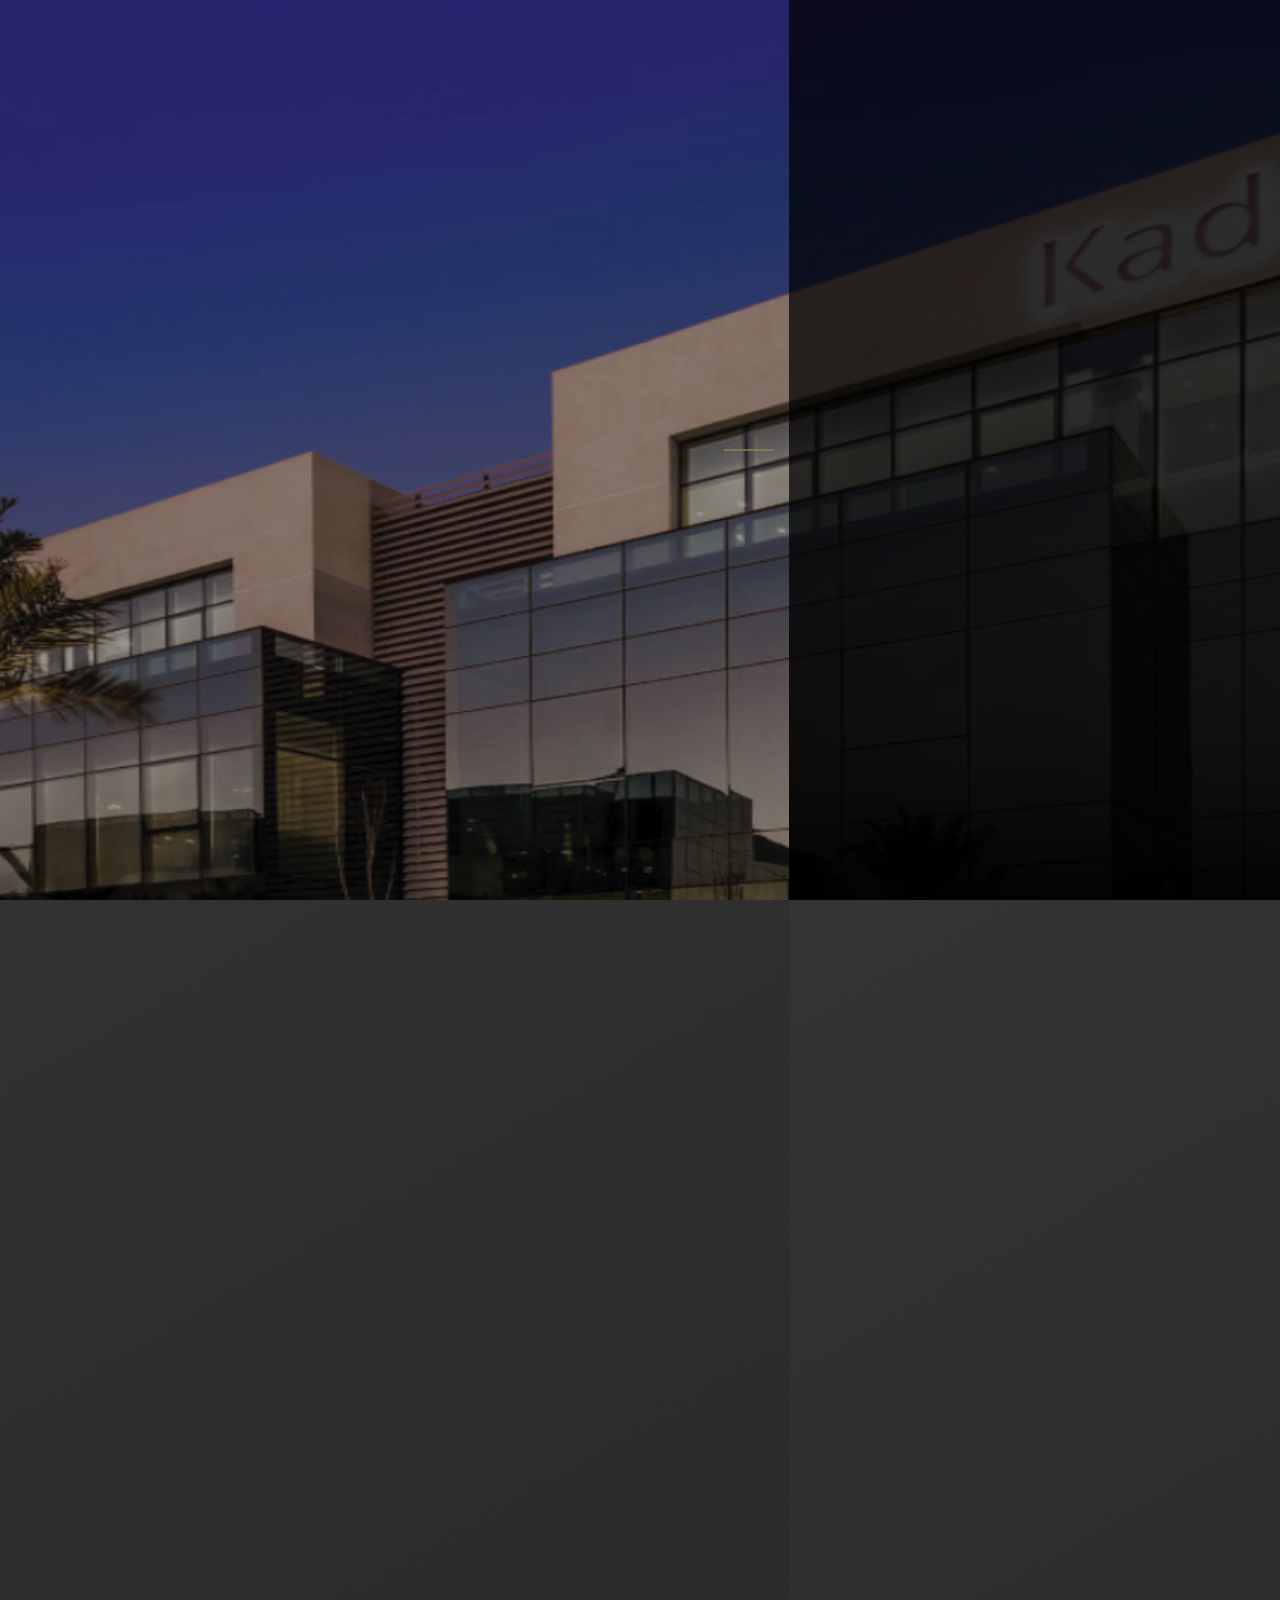
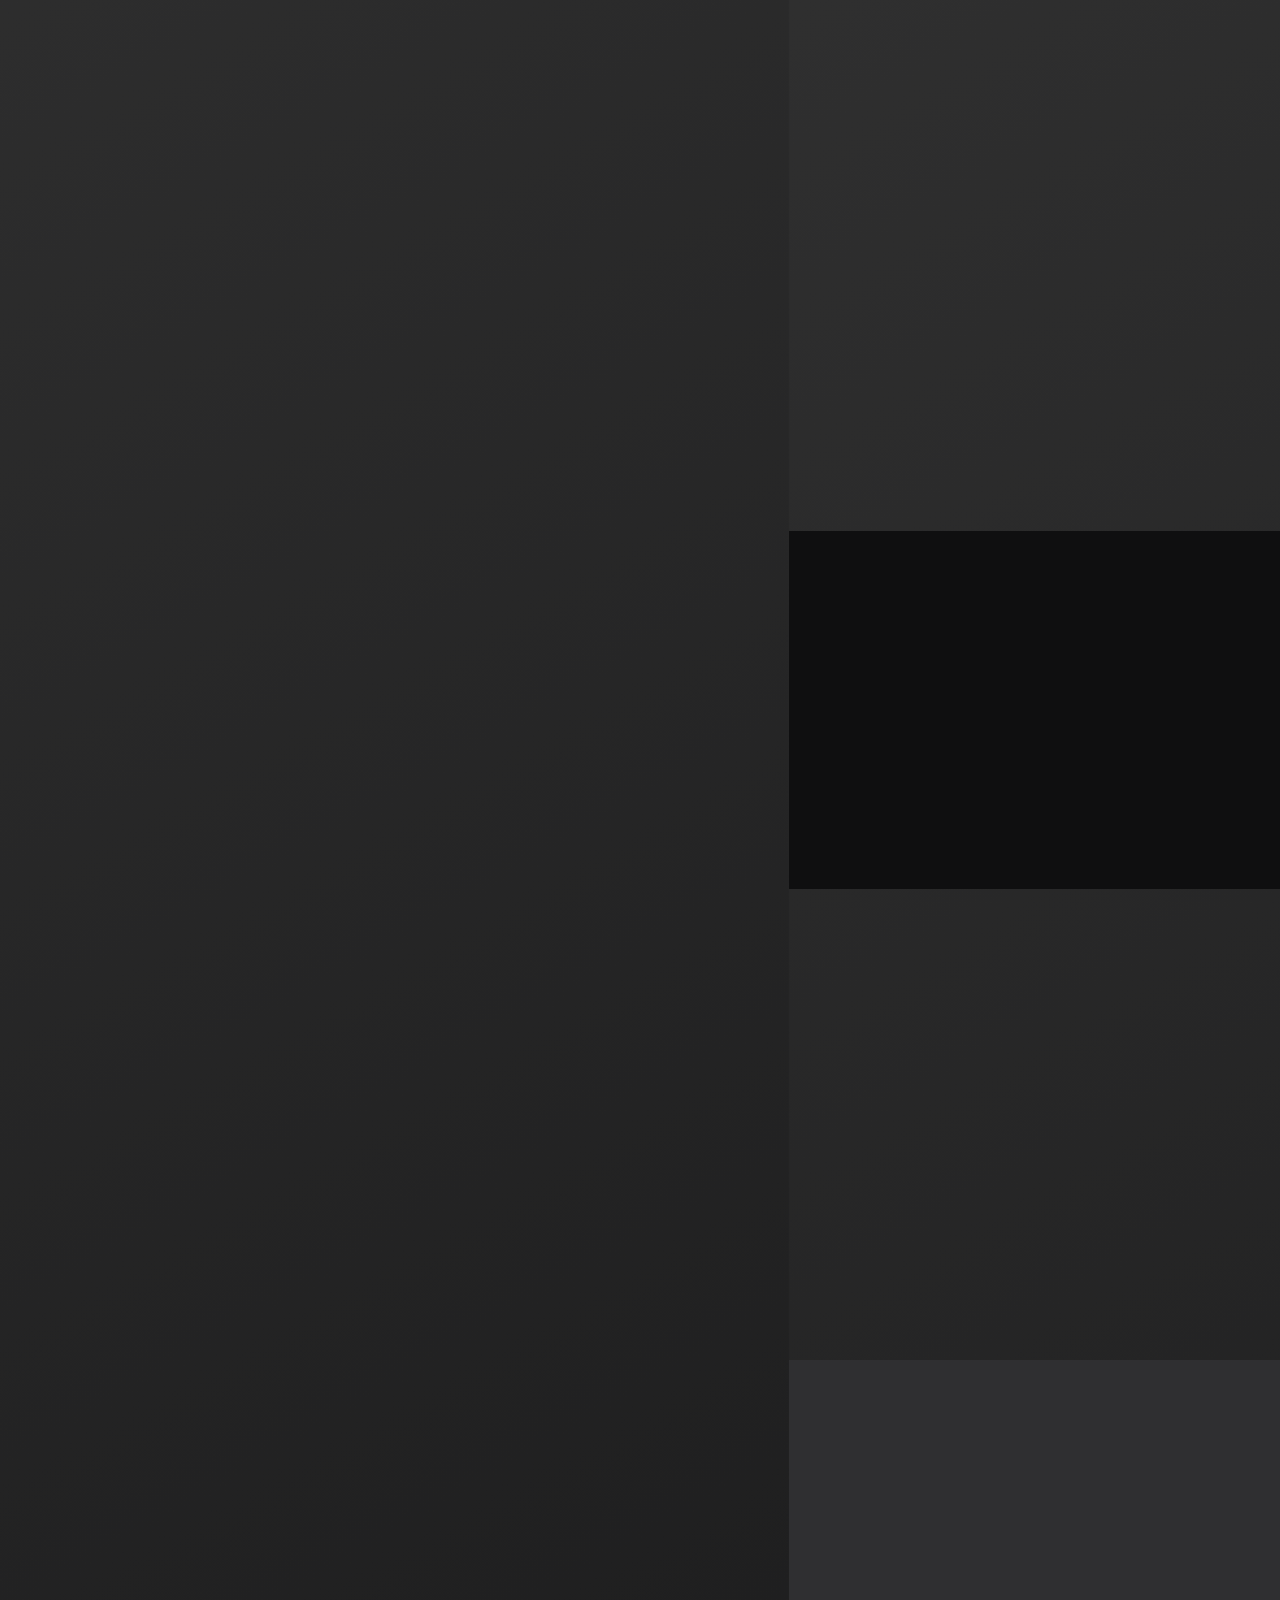
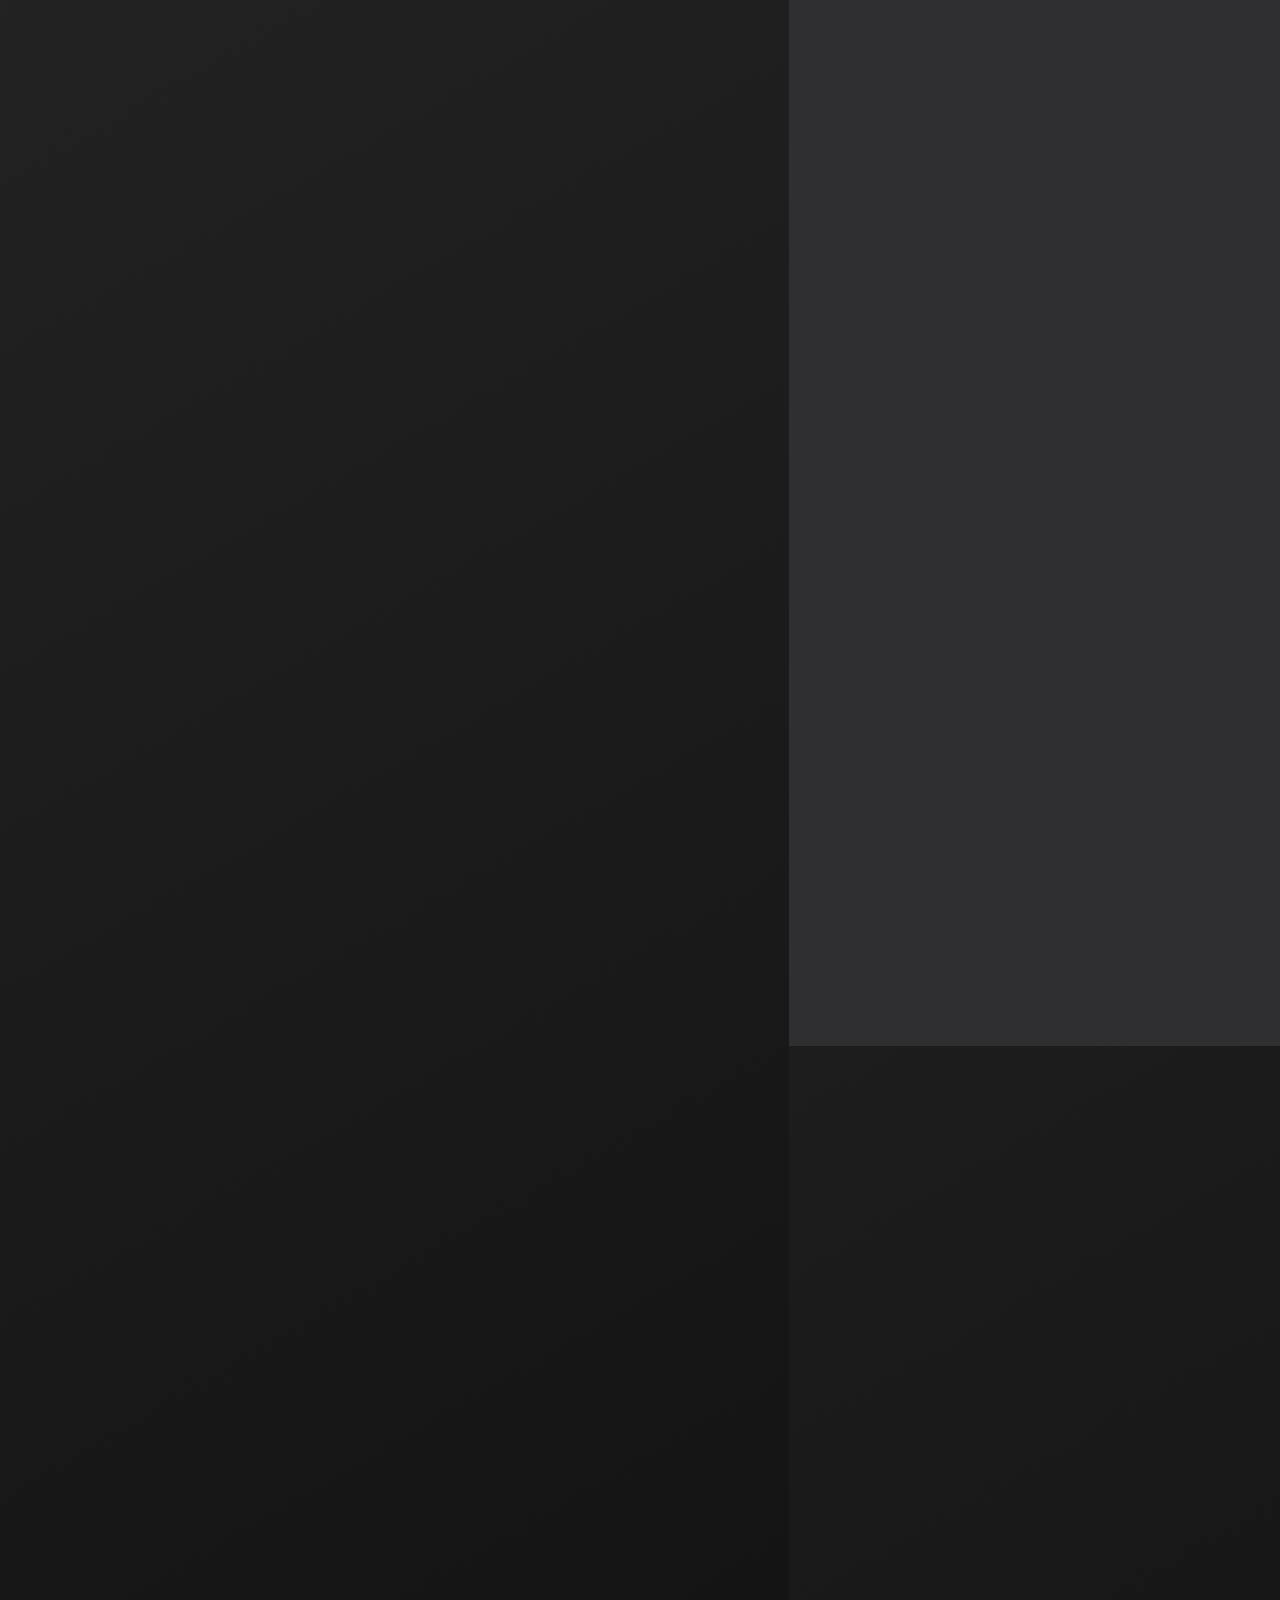
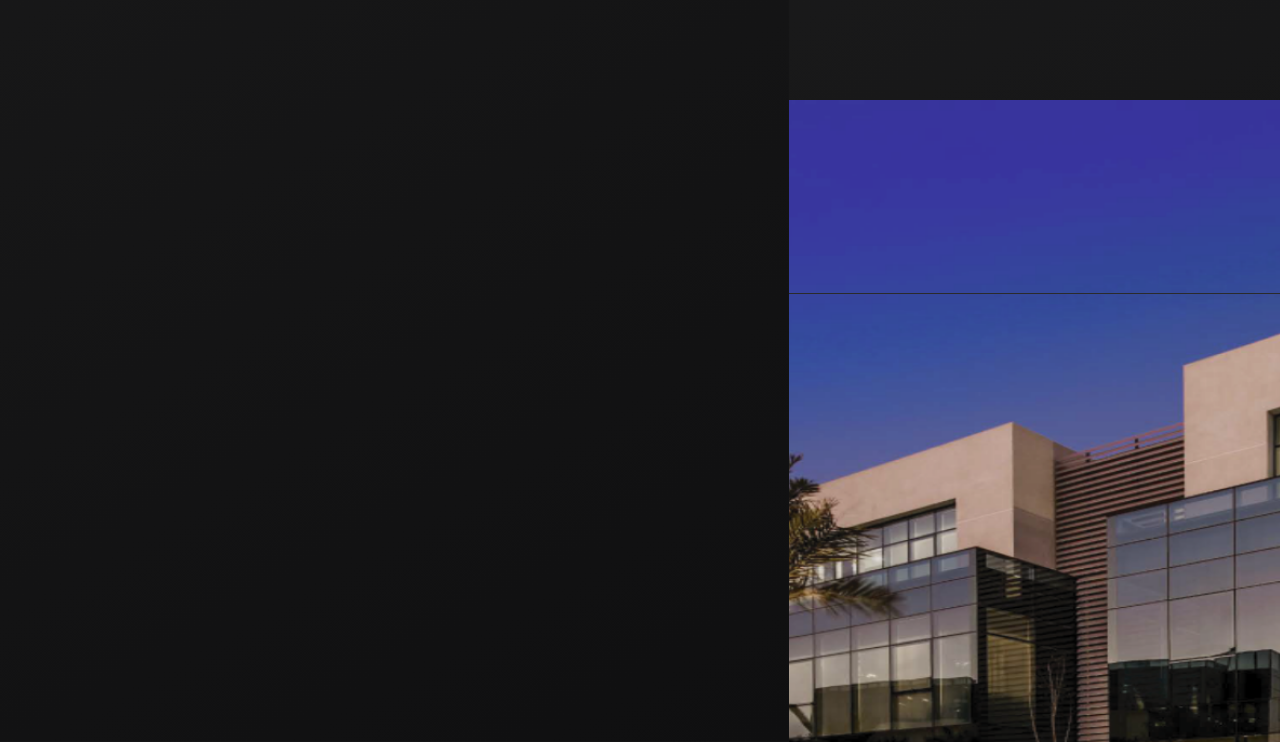
==== commit 0bc92c66: "end-web" ====
--- a/about-us.html
+++ b/about-us.html
@@ -410,7 +410,7 @@
         <div class="overlay-absolute"></div>
         <div class="container position-relative py-5">
             <div class="form-email text-center" data-aos="fade-up" data-aos-offset="200" data-aos-easing="ease-in-sine" data-aos-duration="300">
-                <h4 class="text-white">ابق على اتصال</h4>
+                <h4 class="colorMain title-sec position-relative mt-0">ابق على اتصال</h4>
                 <p class="text-white my-4">تابع قنواتنا الاجتماعية واشترك في النشرة الإخبارية للحصول على آخر التحديثات.</p>
                 <form action="" class="d-flex align-items-center justify-content-center flex-col py-3">
                     <div class="input-val position-relative">
--- a/style/main.css
+++ b/style/main.css
@@ -152,7 +152,7 @@
   position: fixed;
   top: 0;
   right: 0;
-  z-index: 9999;
+  z-index: 999;
 }
 .header.borOther {
   border-bottom: 1px solid #585858;
@@ -445,8 +445,9 @@
   color: #FFF;
   padding: 13px 20px;
   border-radius: 5px;
-  min-height: 100px;
+  min-height: 250px;
   resize: none;
+  background-color: transparent;
 }
 
 ::-webkit-input-placeholder {
@@ -523,6 +524,18 @@
 
 .bgSecondColor {
   background-color: #0f0f10 !important;
+}
+
+.bgOpSecondColor {
+  background-color: #2e2e2e !important;
+}
+
+.bgOverLay {
+  background-color: rgba(0, 0, 0, 0.5) !important;
+}
+
+.bgOverLayWhite {
+  background-color: rgba(255, 255, 255, 0.5) !important;
 }
 
 .borderColorMain {
@@ -644,6 +657,10 @@
 
 .line-height-txt {
   line-height: 35px;
+}
+
+.borderRad-13 {
+  border-radius: 13px !important;
 }
 
 .small-font-10 {
@@ -824,10 +841,11 @@
 
 .custom-file-upload {
   border: 1px solid #D5B978;
-  padding: 13px 20px;
-  border-radius: 10px;
-  background-color: rgba(255, 255, 255, 0.2);
   color: #FFF;
+  background-color: transparent;
+  padding: 0 20px;
+  height: 55px;
+  border-radius: 5px;
 }
 
 .fix-up-btn {
@@ -1290,25 +1308,6 @@
   background: linear-gradient(to bottom, rgba(0, 0, 0, 0) 0%, rgba(0, 0, 0, 0.9) 100%);
   filter: progid:DXImageTransform.Microsoft.gradient( startColorstr=$blackColor, endColorstr=$blackColor,GradientType=0);
 }
-.slider-media #sliderMedia .over-info-new .mx-txt {
-  max-width: 700px;
-}
-.slider-media #sliderMedia .over-info-new .mx-txt .position-relative {
-  z-index: 9;
-}
-.slider-media #sliderMedia .over-info-new .mx-txt::after {
-  content: "";
-  position: absolute;
-  top: 50%;
-  bottom: initial;
-  right: initial;
-  left: initial;
-  transform: translateY(-50%);
-  margin: auto;
-  width: 80px;
-  height: 100%;
-  background-color: #D5B978;
-}
 .slider-media #sliderMedia .owl-nav {
   position: absolute;
   top: 50%;
@@ -1339,6 +1338,26 @@
 .slider-media #sliderMedia .owl-item.active .over-info-new .mx-txt h4 {
   animation-duration: 1.5s;
   animation-delay: 1.5s;
+}
+
+.mx-txt {
+  max-width: 700px;
+}
+.mx-txt .position-relative {
+  z-index: 9;
+}
+.mx-txt::after {
+  content: "";
+  position: absolute;
+  top: 50%;
+  bottom: initial;
+  right: initial;
+  left: initial;
+  transform: translateY(-50%);
+  margin: auto;
+  width: 80px;
+  height: 100%;
+  background-color: #D5B978;
 }
 
 @keyframes translateInfoY {
@@ -1479,6 +1498,241 @@
   height: 380px;
 }
 
+.form-job-app {
+  position: fixed;
+  top: 0;
+  bottom: initial;
+  right: initial;
+  left: initial;
+  transform: initial;
+  margin: auto;
+  transition: all 0.5s ease-in-out;
+  -o-transition: all 0.5s ease-in-out;
+  -moz-transition: all 0.5s ease-in-out;
+  -webkit-transition: all 0.5s ease-in-out;
+  overflow-x: hidden;
+  overflow-y: scroll;
+  -webkit-overflow-scrolling: touch;
+  will-change: scroll-position;
+  contain: size style layout;
+  z-index: 999;
+}
+
+.form-job .input-val, .form-job .select-in, .form-job textarea, .form-job .custom-file-upload {
+  opacity: 50%;
+}
+.form-job .data-val input[type=date]::-webkit-calendar-picker-indicator {
+  position: absolute;
+  top: 50%;
+  bottom: initial;
+  right: initial;
+  left: initial;
+  transform: translateY(-50%);
+  margin: auto;
+  opacity: 0;
+  z-index: 9;
+}
+.form-job .data-val::after {
+  content: "\e901";
+  font-family: "icomoon";
+  position: absolute;
+  top: 50%;
+  bottom: initial;
+  right: initial;
+  left: initial;
+  transform: translateY(-50%);
+  margin: auto;
+  color: #D5B978;
+}
+
+.select-in::after {
+  content: "\e90d";
+  font-family: "icomoon";
+  position: absolute;
+  top: 50%;
+  bottom: initial;
+  right: initial;
+  left: initial;
+  transform: translateY(-50%);
+  margin: auto;
+  color: #D5B978;
+}
+.select-in .form-select {
+  border: 1px solid #D5B978;
+  color: #D5B978;
+  background-color: transparent;
+  padding: 0 20px;
+  height: 55px;
+  border-radius: 5px;
+}
+.select-in .form-select:focus {
+  border-color: #ced4da;
+  outline: 0;
+  box-shadow: 0 0 0 0 rgba(13, 110, 253, 0.25);
+}
+
+.result-search form input {
+  background-color: rgba(255, 255, 255, 0.1);
+}
+
+.body-project .head-project .head-about-us .head-about > img {
+  filter: grayscale(100%);
+}
+.body-project .head-project .head-about-us .head-about .overlay-fix .container {
+  top: -100px;
+}
+.body-project .head-project .head-about-us .head-about .overlay-fix .container::after {
+  content: "";
+  position: absolute;
+  top: -100px;
+  bottom: initial;
+  right: -50px;
+  left: initial;
+  transform: initial;
+  margin: auto;
+  height: 450px;
+  width: 70%;
+  background-color: #0f0f10;
+}
+.body-project .head-project .head-about-us .head-about .overlay-fix .container > img {
+  position: absolute;
+  top: -200px;
+  bottom: initial;
+  right: initial;
+  left: 300px;
+  transform: initial;
+  margin: auto;
+  z-index: 9;
+}
+.body-project .head-project .head-about-us .head-about .overlay-fix .container .over-info {
+  z-index: 9;
+}
+.body-project .all-project {
+  top: -100px;
+}
+.body-project .all-project .icon-title {
+  background-color: rgba(213, 185, 120, 0.3);
+}
+.body-project .all-project .container::after {
+  content: "";
+  position: absolute;
+  top: 0px;
+  bottom: initial;
+  right: -50px;
+  left: initial;
+  transform: initial;
+  margin: auto;
+  height: 115%;
+  width: 70%;
+  background-color: #0f0f10;
+  z-index: -1;
+}
+.body-project .all-project .container .head-about-us .head-about > img {
+  height: 700px;
+}
+.body-project .all-project .container .sliderProject img {
+  height: 78px;
+  border: 1px solid #5A5A5A;
+}
+.body-project .all-project .container .sliderProject .owl-dots {
+  display: none;
+}
+.body-project .all-project .container .sliderProject .owl-nav button {
+  position: relative;
+  background-color: #D5B978;
+  height: 100%;
+  position: absolute;
+  top: 50%;
+  bottom: initial;
+  right: initial;
+  left: initial;
+  transform: translateY(-50%);
+  margin: auto;
+  width: 40px;
+}
+.body-project .all-project .container .sliderProject .owl-nav button.owl-prev {
+  left: 0px;
+}
+.body-project .all-project .container .sliderProject .owl-nav button.owl-next {
+  right: 0px;
+}
+.body-project .all-project .container .sliderProject .owl-nav button i {
+  color: #FFF;
+  font-size: 20px;
+}
+.body-project .all-project .container .sliderProject .owl-item.active.center img {
+  border: 1px solid #D5B978;
+}
+
+.block-section-project {
+  background-image: url("../../images/bg-opp.png");
+  background-repeat: no-repeat;
+  background-size: cover;
+  width: 100%;
+}
+.block-section-project .over-down {
+  position: absolute;
+  top: initial;
+  bottom: 0;
+  right: 0;
+  left: 0;
+  transform: initial;
+  margin: auto;
+  background: #e5e5e5;
+  background: linear-gradient(to bottom, rgba(0, 0, 0, 0) 0%, rgba(0, 0, 0, 0.9) 100%);
+  filter: progid:DXImageTransform.Microsoft.gradient( startColorstr=$blackColor, endColorstr=$blackColor,GradientType=0);
+}
+.block-section-project .slider-over-project .owl-dots {
+  display: none;
+}
+.block-section-project .slider-over-project .owl-nav {
+  position: absolute;
+  top: initial;
+  bottom: -50px;
+  right: 0;
+  left: 0;
+  transform: initial;
+  margin: auto;
+  display: flex !important;
+  align-items: center;
+  justify-content: space-between;
+  width: 115px;
+}
+.block-section-project .slider-over-project .owl-nav button {
+  position: relative;
+}
+.block-section-project .slider-over-project .owl-nav button i {
+  color: #FFF;
+  font-size: 20px;
+}
+.block-section-project .slider-over-project .owl-item .item {
+  transform: scale(0.8);
+}
+.block-section-project .slider-over-project .owl-item .item::after {
+  content: "";
+  width: 100%;
+  height: 100%;
+  position: absolute;
+  top: initial;
+  bottom: 0;
+  right: 0;
+  left: 0;
+  transform: initial;
+  margin: auto;
+  background: #e5e5e5;
+  background: linear-gradient(to bottom, rgba(0, 0, 0, 0) 0%, rgba(0, 0, 0, 0.9) 100%);
+  filter: progid:DXImageTransform.Microsoft.gradient( startColorstr=$blackColor, endColorstr=$blackColor,GradientType=0);
+}
+.block-section-project .slider-over-project .owl-item img {
+  height: 500px;
+}
+.block-section-project .slider-over-project .owl-item.active.center .item {
+  transform: scale(1.1);
+}
+.block-section-project .slider-over-project .owl-item.active.center .item::after {
+  display: none;
+}
+
 @media (max-width: 1200px) {
   .flex-col {
     flex-direction: column !important;
@@ -1494,9 +1748,9 @@
     max-width: 100%;
   }
   .col-md-3, .col-md-4, .col-md-5, .col-md-6, .col-md-7, .col-md-8, .col-md-9, .col-md-10, .col-md-11, .col-md-12, .w-50, .w-75, .head-about-us {
-    flex-basis: 100%;
-    width: 100%;
-    max-width: 100%;
+    flex-basis: 100% !important;
+    width: 100% !important;
+    max-width: 100% !important;
   }
   .slider #sliderHome .item .bg-up {
     height: 800px;
@@ -1532,6 +1786,20 @@
 }
 html[dir=ltr] .fix-icon-Input {
   left: 13px;
+}
+html[dir=ltr] .form-job-app {
+  left: 0;
+  transform: translateX(-100%);
+}
+html[dir=ltr] .form-job-app form .data-val input[type=date]::-webkit-calendar-picker-indicator {
+  right: 20px;
+}
+html[dir=ltr] .form-job-app form .data-val::after {
+  right: 20px;
+}
+html[dir=ltr] .result-search form i {
+  right: 30px !important;
+  left: auto !important;
 }
 html[dir=ltr] .bread-crumb ul li a::after {
   right: -28px;
@@ -1591,6 +1859,24 @@
 html[dir=rtl] .fix-icon-Input {
   right: 13px;
 }
+html[dir=rtl] .form-job-app {
+  right: 0;
+  transform: translateX(100%);
+}
+html[dir=rtl] .form-job-app form .data-val input[type=date]::-webkit-calendar-picker-indicator {
+  left: 20px;
+}
+html[dir=rtl] .form-job-app form .data-val input[type=date] {
+  -moz-text-align-last: right;
+       text-align-last: right;
+}
+html[dir=rtl] .form-job-app form .data-val::after {
+  left: 20px;
+}
+html[dir=rtl] .result-search form i {
+  left: 30px !important;
+  right: auto !important;
+}
 html[dir=rtl] .bread-crumb ul li a::after {
   left: -28px;
 }
--- a/icons/icons.css
+++ b/icons/icons.css
@@ -1,10 +1,10 @@
 @font-face {
   font-family: 'icomoon';
-  src:  url('fonts/icomoon.eot?ftzmk5');
-  src:  url('fonts/icomoon.eot?ftzmk5#iefix') format('embedded-opentype'),
-    url('fonts/icomoon.ttf?ftzmk5') format('truetype'),
-    url('fonts/icomoon.woff?ftzmk5') format('woff'),
-    url('fonts/icomoon.svg?ftzmk5#icomoon') format('svg');
+  src:  url('fonts/icomoon.eot?plr70l');
+  src:  url('fonts/icomoon.eot?plr70l#iefix') format('embedded-opentype'),
+    url('fonts/icomoon.ttf?plr70l') format('truetype'),
+    url('fonts/icomoon.woff?plr70l') format('woff'),
+    url('fonts/icomoon.svg?plr70l#icomoon') format('svg');
   font-weight: normal;
   font-style: normal;
   font-display: block;
@@ -82,6 +82,9 @@
 .icon-linkedin:before {
   content: "\f0e1";
 }
+.icon-youtube-play:before {
+  content: "\f16a";
+}
 .icon-instagram:before {
   content: "\f16d";
 }
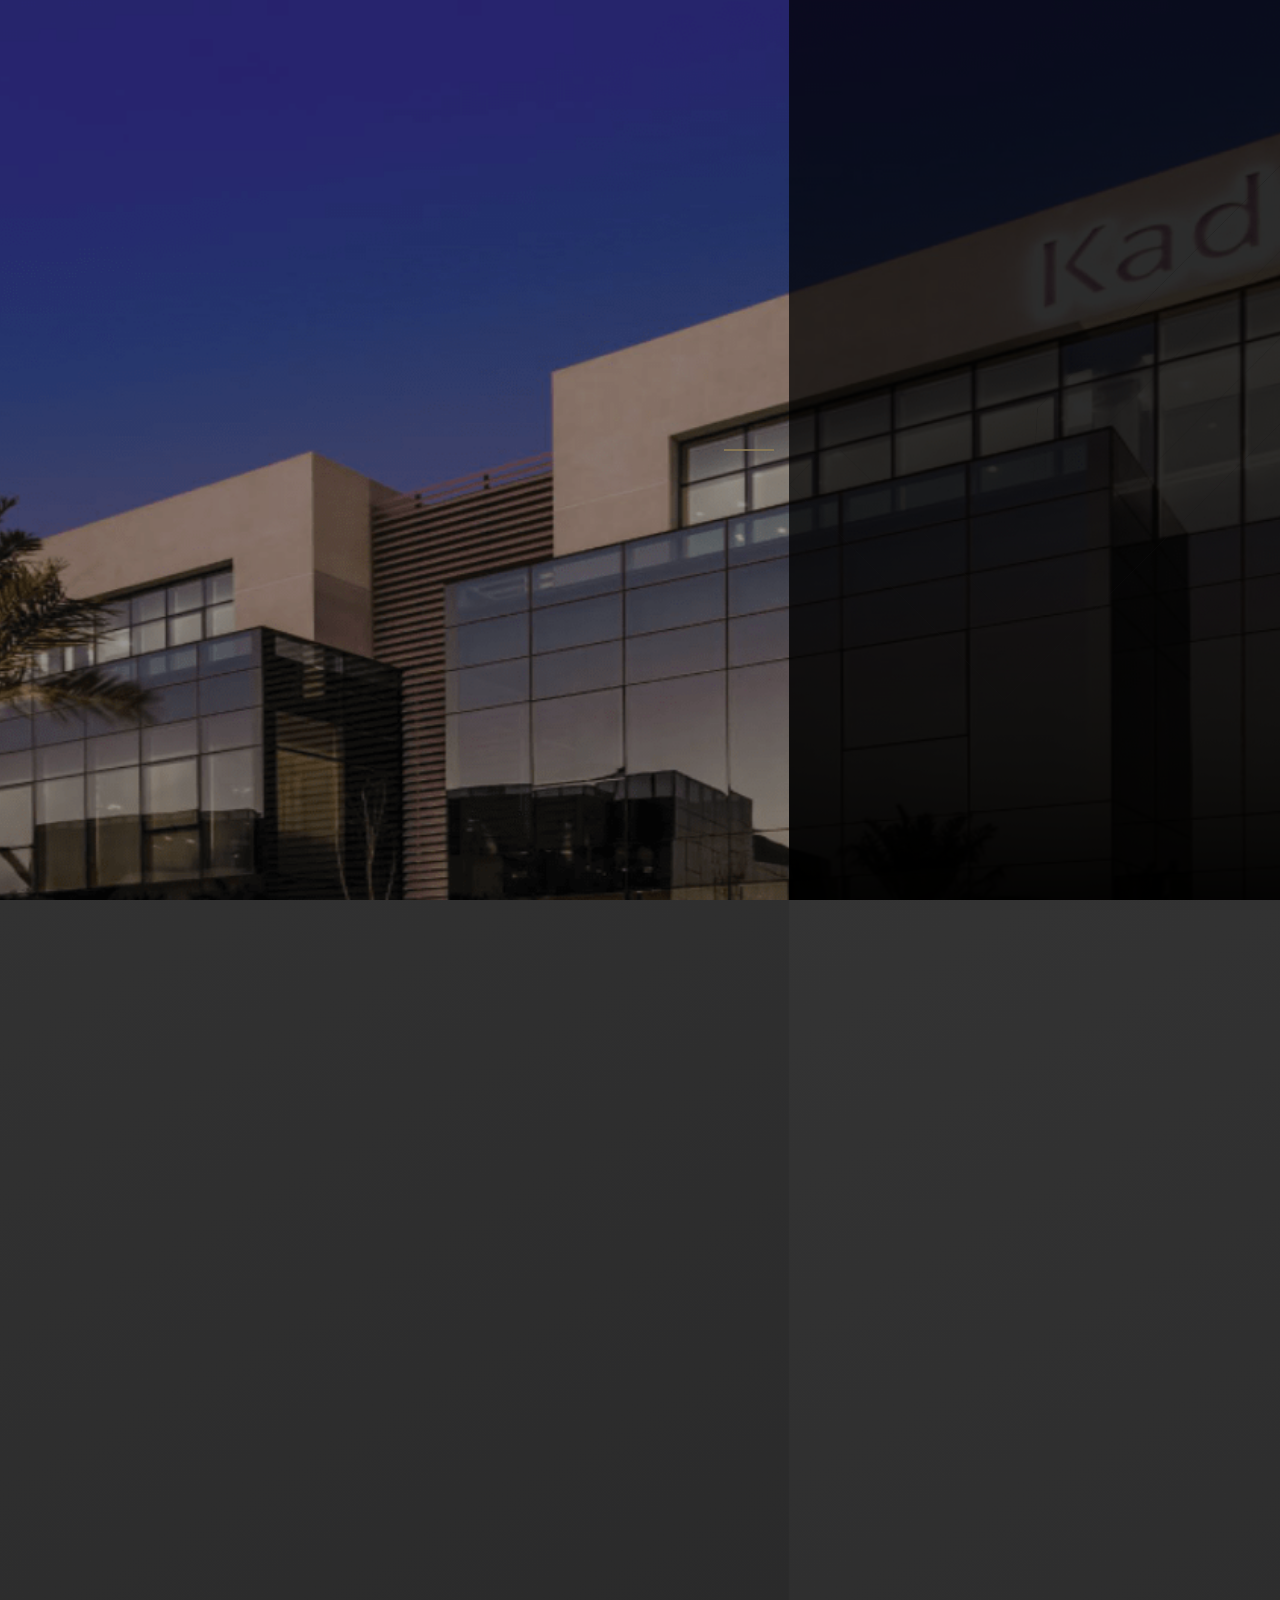
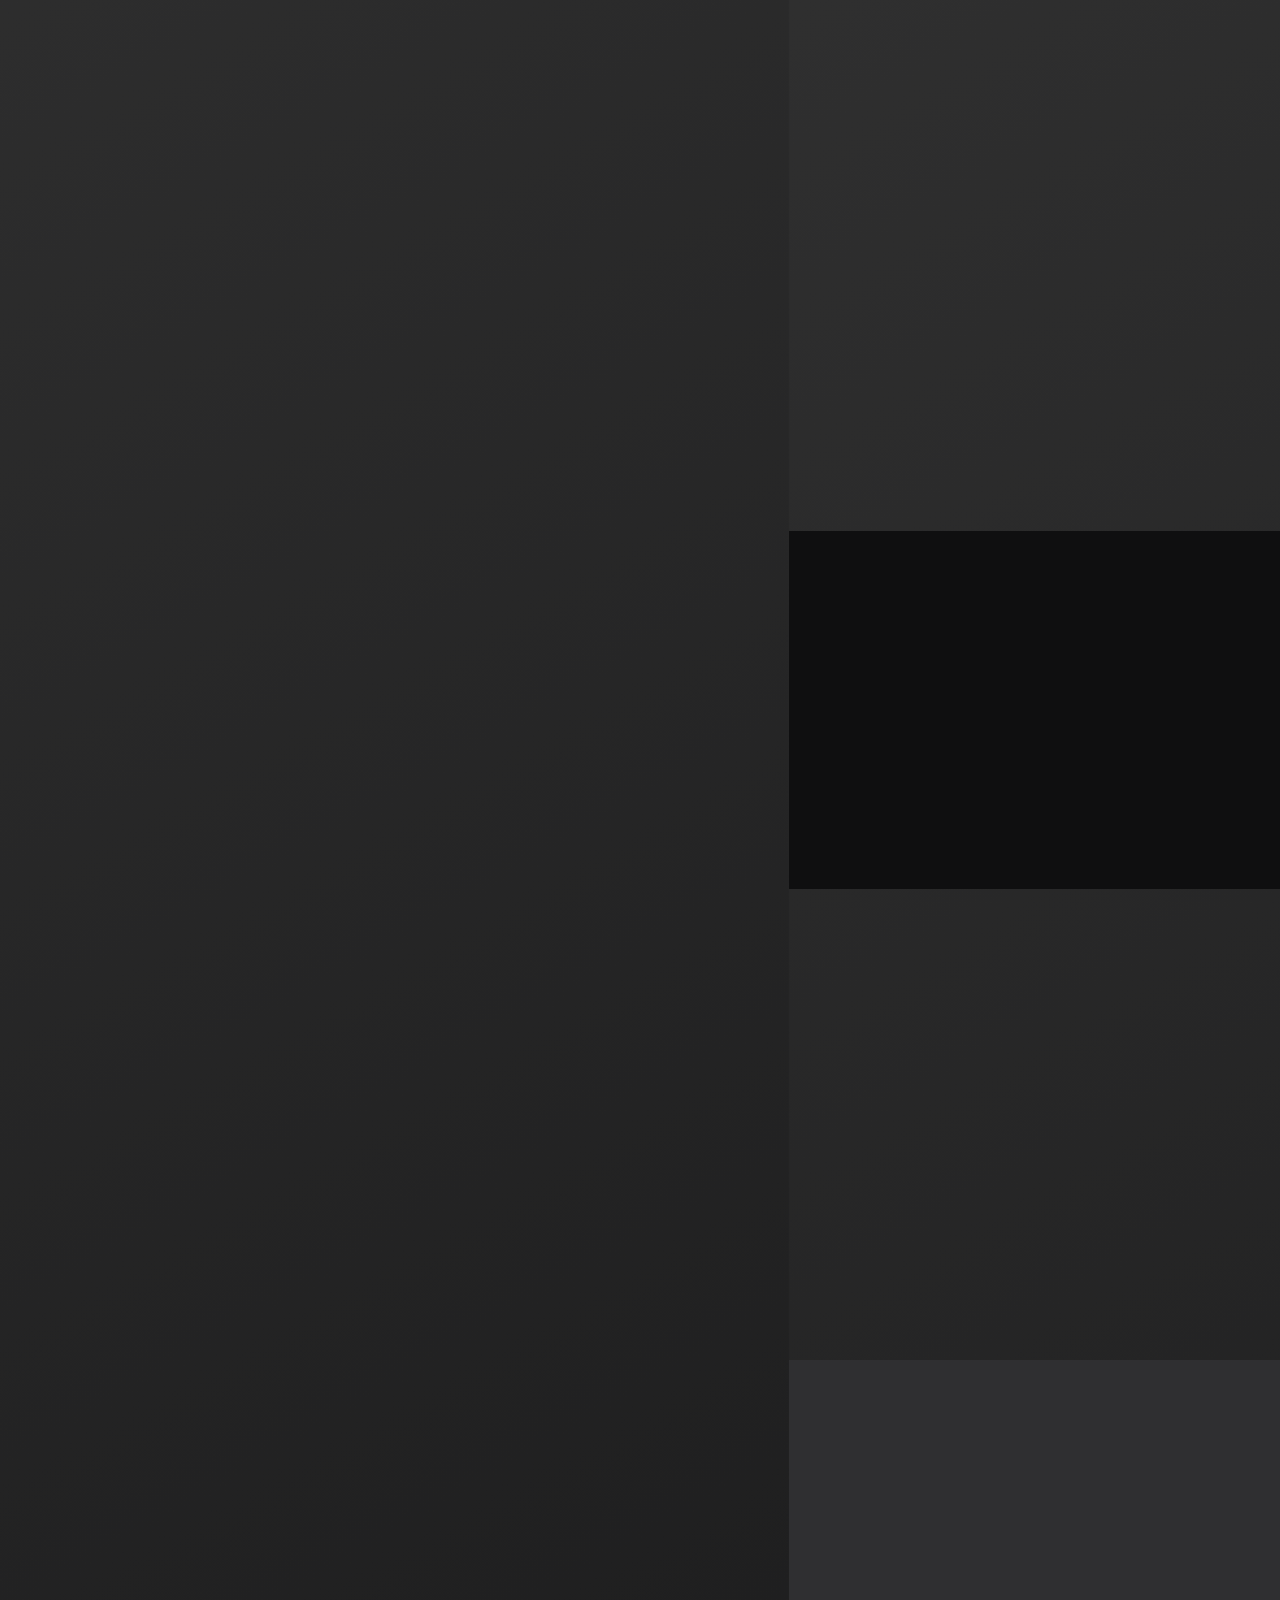
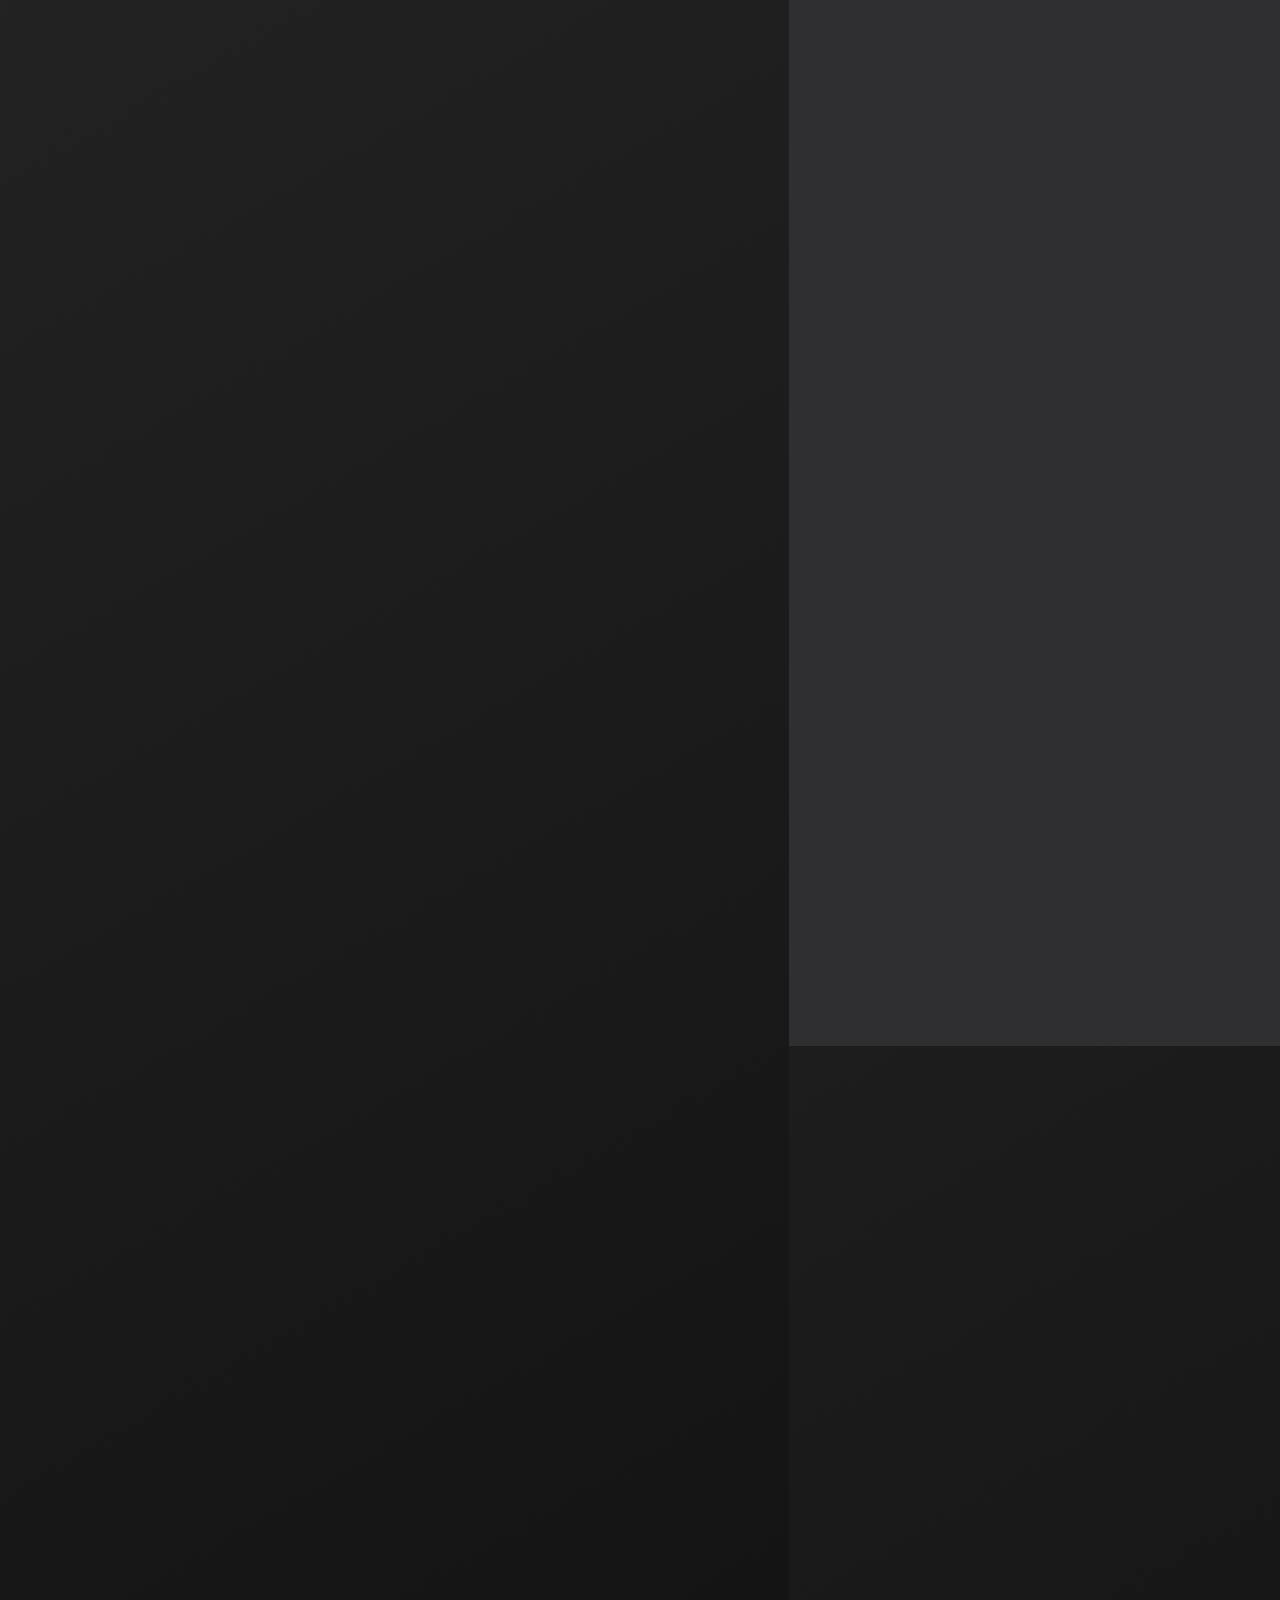
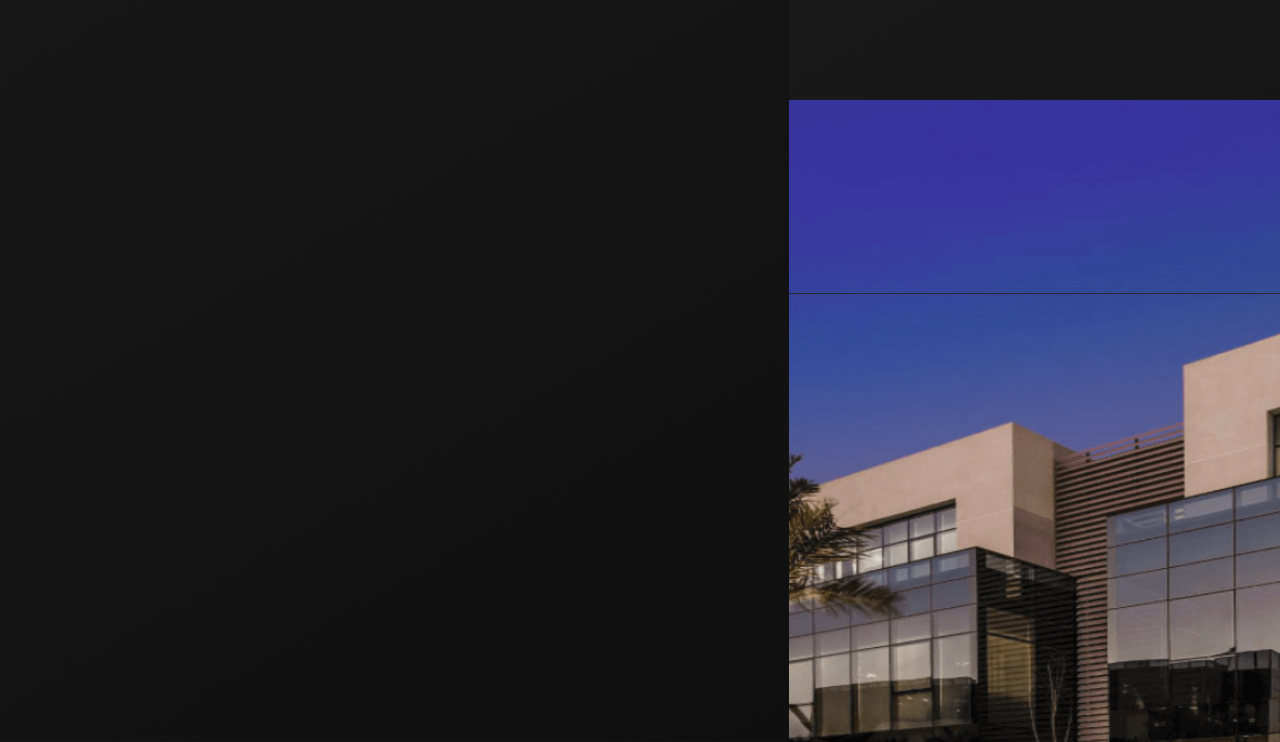
==== commit 94982b70: "change-new" ====
--- a/about-us.html
+++ b/about-us.html
@@ -34,13 +34,8 @@
 <body class="position-relative">
 
     <!-- Loading App -->
-    <div class="loader w-100 h-100">
-        <div class="spinner">
-            <div class="item item-1"></div>
-            <div class="item item-2"></div>
-            <div class="item item-3"></div>
-            <div class="item item-4"></div>
-        </div>
+    <div class="loader w-100 h-100 bg-white">
+        <div class="loader-circle"></div>
     </div>
 
     <!-- Fix Btn Top -->
--- a/style/main.css
+++ b/style/main.css
@@ -13,141 +13,50 @@
   flex-wrap: initial;
   z-index: 99999;
 }
-.loader::after {
+.loader .loader-circle {
+  width: 120px;
+  height: 120px;
+  border-radius: 50%;
+  background-color: #FFF;
+  box-shadow: 0 4px 10px rgba(0, 0, 0, 0.1);
+  display: flex;
+  justify-content: center;
+  align-items: center;
+  animation: pulse 1.5s ease-in-out infinite;
+}
+.loader .loader-circle:before {
   content: "";
-  position: absolute;
-  top: 0;
-  bottom: initial;
-  right: 0;
-  left: initial;
-  transform: var(--backRightIn);
-  margin: auto;
-  transition: all 1s ease-in-out;
-  -o-transition: all 1s ease-in-out;
-  -moz-transition: all 1s ease-in-out;
-  -webkit-transition: all 1s ease-in-out;
-  background: #FFF;
-  width: 50%;
-  height: 100%;
-}
-.loader::before {
-  content: "";
-  position: absolute;
-  top: 0;
-  bottom: initial;
-  right: initial;
-  left: 0;
-  transform: var(--backLefttIn);
-  margin: auto;
-  transition: all 1s ease-in-out;
-  -o-transition: all 1s ease-in-out;
-  -moz-transition: all 1s ease-in-out;
-  -webkit-transition: all 1s ease-in-out;
-  background: #FFF;
-  width: 50%;
-  height: 100%;
-}
-.loader .spinner {
-  position: absolute;
-  top: 0;
-  bottom: 0;
-  right: 0;
-  left: 0;
-  transform: initial;
-  margin: auto;
-  width: 60px;
-  height: 60px;
-  z-index: 9;
-}
-.loader .spinner .item {
-  width: 30px;
-  height: 30px;
+  display: block;
+  width: 70px;
+  height: 70px;
   border-radius: 50%;
-  position: absolute;
-}
-.loader .spinner .item.item-1 {
-  background-color: #D5B978;
-  top: 0;
-  left: 0;
-  z-index: 1;
-  animation: item-1_move 1.8s cubic-bezier(0.6, 0.01, 0.4, 1) infinite;
-}
-.loader .spinner .item.item-2 {
-  background-color: #0f0f10;
-  top: 0;
-  right: 0;
-  animation: item-2_move 1.8s cubic-bezier(0.6, 0.01, 0.4, 1) infinite;
-}
-.loader .spinner .item.item-3 {
-  background-color: #ccc;
-  bottom: 0;
-  right: 0;
-  z-index: 1;
-  animation: item-3_move 1.8s cubic-bezier(0.6, 0.01, 0.4, 1) infinite;
-}
-.loader .spinner .item.item-4 {
-  background-color: #DDD;
-  bottom: 0;
-  left: 0;
-  animation: item-4_move 1.8s cubic-bezier(0.6, 0.01, 0.4, 1) infinite;
-}
-@keyframes item-1_move {
-  0%, 100% {
-    transform: translate(0, 0);
-  }
-  25% {
-    transform: translate(0, 30px);
+  border: 8px solid #D5B978;
+  border-color: #D5B978 transparent #D5B978 transparent;
+  animation: loader 1.2s linear infinite;
+}
+
+@keyframes loader {
+  0% {
+    transform: rotate(0deg);
+  }
+  100% {
+    transform: rotate(360deg);
+  }
+}
+@keyframes pulse {
+  0% {
+    transform: scale(0.8);
+    opacity: 0.5;
   }
   50% {
-    transform: translate(30px, 30px);
-  }
-  75% {
-    transform: translate(30px, 0);
-  }
-}
-@keyframes item-2_move {
-  0%, 100% {
-    transform: translate(0, 0);
-  }
-  25% {
-    transform: translate(-30px, 0);
-  }
-  50% {
-    transform: translate(-30px, 30px);
-  }
-  75% {
-    transform: translate(0, 30px);
-  }
-}
-@keyframes item-3_move {
-  0%, 100% {
-    transform: translate(0, 0);
-  }
-  25% {
-    transform: translate(0, -30px);
-  }
-  50% {
-    transform: translate(-30px, -30px);
-  }
-  75% {
-    transform: translate(-30px, 0);
-  }
-}
-@keyframes item-4_move {
-  0%, 100% {
-    transform: translate(0, 0);
-  }
-  25% {
-    transform: translate(30px, 0);
-  }
-  50% {
-    transform: translate(30px, -30px);
-  }
-  75% {
-    transform: translate(0, -30px);
-  }
-}
-
+    transform: scale(1);
+    opacity: 1;
+  }
+  100% {
+    transform: scale(0.8);
+    opacity: 0.5;
+  }
+}
 .header {
   position: fixed;
   top: 0;
@@ -1491,6 +1400,17 @@
   margin: auto;
   z-index: 9;
 }
+.all-teams .up-bos {
+  transition: all 0.5s ease-in-out;
+  -o-transition: all 0.5s ease-in-out;
+  -moz-transition: all 0.5s ease-in-out;
+  -webkit-transition: all 0.5s ease-in-out;
+  border: 1px solid transparent;
+}
+.all-teams .up-bos:hover {
+  background-color: #2e2e2e;
+  border: 1px solid #D5B978;
+}
 .all-teams .up-bos .bos-img {
   background-color: rgba(77, 77, 79, 0.5);
 }
